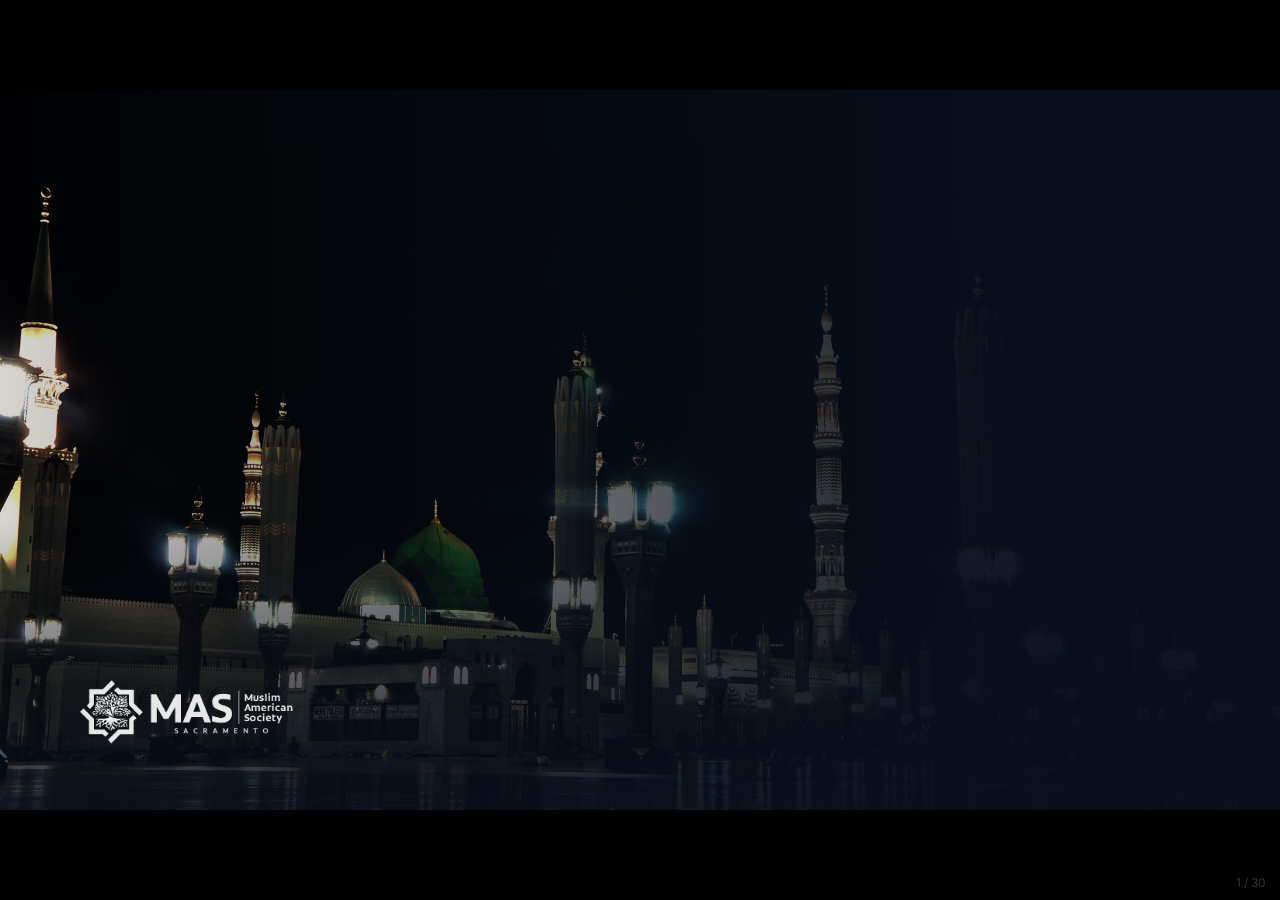
==== p/madinah-to-sacramento/index.html @ a6c40dcb "Presentation site: From Madinah to Sacramento + in-browser editor Co-Authored-By: Claude Opus 5.5 <n" ====
<!doctype html>
<html lang="ar" dir="ltr" data-theme="night">
<head>
<meta charset="utf-8">
<meta name="viewport" content="width=device-width, initial-scale=1">
<title>From Madinah to Sacramento</title>
<style>
@font-face{font-family:'Amiri';src:url('../../fonts/Amiri-Regular.ttf');font-weight:400}
@font-face{font-family:'Amiri';src:url('../../fonts/Amiri-Bold.ttf');font-weight:700}
@font-face{font-family:'Cormorant Garamond';src:url('../../fonts/CormorantGaramond-var.ttf');font-weight:300 700}
@font-face{font-family:'Markazi Text';src:url('../../fonts/MarkaziText-var.ttf');font-weight:400 700}
@font-face{font-family:'Newsreader';src:url('../../fonts/Newsreader-var.ttf');font-weight:200 800}
@font-face{font-family:'Newsreader';src:url('../../fonts/Newsreader-Italic-var.ttf');font-weight:200 800;font-style:italic}
@font-face{font-family:'IBM Plex Sans Arabic';src:url('../../fonts/IBMPlexSansArabic-Light.ttf');font-weight:300}
@font-face{font-family:'IBM Plex Sans Arabic';src:url('../../fonts/IBMPlexSansArabic-Regular.ttf');font-weight:400}
@font-face{font-family:'IBM Plex Sans Arabic';src:url('../../fonts/IBMPlexSansArabic-SemiBold.ttf');font-weight:600 700}
@font-face{font-family:'Manrope';src:url('../../fonts/Manrope-var.ttf');font-weight:200 800}
@font-face{font-family:'Inter';src:url('../../fonts/Inter-var.ttf');font-weight:100 900}


/* ---- themes: night (A) · stone (B) · roots (C). Photo slides keep a dark tone so text stays legible ---- */
:root,[data-theme="night"]{
  --ink:#0B1626; --ink-2:#0F1E33; --ivory:#F2EBDD; --ivory-2:#D9CFBC; --muted:#A99F8E;
  --brass:#C9A86A; --brass-2:#E2C88F; --brass-rgb:201,168,106;
  --f-ar:'Amiri',serif; --f-dis:'Cormorant Garamond',serif; --f-ui:'Inter',sans-serif;
}
[data-theme="stone"]{
  --ink:#F1ECE2; --ink-2:#E7E0D2; --ivory:#1F1D1A; --ivory-2:#3A3732; --muted:#6B665D;
  --brass:#6F7A4C; --brass-2:#4F5935; --brass-rgb:111,122,76;
  --f-ar:'Markazi Text',serif; --f-dis:'Newsreader',serif; --f-ui:'Inter',sans-serif;
}
[data-theme="stone"] .slide.tone-dark{--ivory:#F5F0E6; --ivory-2:#E4DCCB; --muted:#CFC6B4; --brass:#D9C79A; --brass-2:#EADBB4; --brass-rgb:217,199,154}
[data-theme="roots"]{
  --ink:#0C201D; --ink-2:#102925; --ivory:#EEF3EE; --ivory-2:#CFE3D8; --muted:#A9C4B8;
  --brass:#6FD39A; --brass-2:#A7E6C0; --brass-rgb:111,211,154;
  --f-ar:'IBM Plex Sans Arabic',sans-serif; --f-dis:'Manrope',sans-serif; --f-ui:'Manrope',sans-serif;
}
[data-theme="roots"] .h-en,[data-theme="roots"] .big-en,[data-theme="roots"] .word .w-en{text-transform:none;letter-spacing:.02em}
*{box-sizing:border-box;margin:0;padding:0}
html,body{width:100%;height:100%;background:#000;overflow:hidden;cursor:none}
body.cursor{cursor:default}
#stage{position:absolute;left:50%;top:50%;width:1920px;height:1080px;transform-origin:0 0;background:var(--ink);overflow:hidden;color:var(--ivory);font-family:var(--f-ui)}
.slide{color:var(--ivory);position:absolute;inset:0;opacity:0;visibility:hidden;transition:opacity 1.2s var(--ease),visibility 0s linear 1.2s}
.slide.on{opacity:1;visibility:visible;transition:opacity 1.2s var(--ease),visibility 0s}
.ar{direction:rtl;unicode-bidi:isolate;font-family:var(--f-ar)}
.abs{position:absolute}
.f{opacity:0;transform:translateY(16px);transition:opacity 1.1s var(--ease),transform 1.1s var(--ease)}
.f.in{opacity:1;transform:none}
.f.fade{transform:none}

/* type */
.kick{font:500 22px/1 var(--f-ui);letter-spacing:.42em;text-transform:uppercase;color:var(--brass)}
.h-ar{font:700 84px/1.3 var(--f-ar);color:var(--ivory)}
.h-en{font:500 40px/1.25 var(--f-dis);letter-spacing:.14em;text-transform:uppercase;color:var(--ivory-2)}
.big-ar{font:700 108px/1.25 var(--f-ar)}
.big-en{font:500 50px/1.2 var(--f-dis);letter-spacing:.12em;text-transform:uppercase;color:var(--ivory-2)}
.body-ar{font:400 46px/1.55 var(--f-ar);color:var(--ivory)}
.body-en{font:400 30px/1.45 var(--f-ui);color:var(--muted)}
.rule{height:1px;background:linear-gradient(90deg,transparent,var(--brass) 25%,var(--brass) 75%,transparent)}
.verse{font:400 66px/1.75 var(--f-ar);color:var(--brass-2);text-align:center}
.verse .br{color:var(--brass);font-size:.9em}
.vref{font:400 26px/1 var(--f-ar);color:var(--muted);margin-top:18px;text-align:center}
.vtr{font:italic 400 32px/1.4 var(--f-dis);color:var(--ivory-2);text-align:center;margin-top:20px;letter-spacing:.02em}
.center{position:absolute;left:160px;right:160px;top:50%;transform:translateY(-50%);text-align:center}

/* photos */
.ph{position:absolute;inset:0;overflow:hidden}
.ph img{width:100%;height:100%;object-fit:cover;transform:scale(1.0);transition:transform 32s linear}
.slide.on .kb img{transform:scale(1.07)}
.shade-r{position:absolute;inset:0;background:linear-gradient(90deg,rgba(8,15,27,.1) 0%,rgba(8,15,27,.55) 42%,rgba(8,15,27,.95) 75%),linear-gradient(0deg,rgba(8,15,27,.85),rgba(8,15,27,0) 40%)}
.shade-b{position:absolute;inset:0;background:linear-gradient(0deg,rgba(8,15,27,.95) 0%,rgba(8,15,27,.55) 35%,rgba(8,15,27,0) 62%),linear-gradient(180deg,rgba(8,15,27,.7),rgba(8,15,27,0) 22%)}
.shade-all{position:absolute;inset:0;background:rgba(8,15,27,.58)}
.grade{filter:saturate(.8) brightness(.9) sepia(.12)}

/* star ornament */
.star{position:absolute;color:var(--brass);opacity:.07}

/* timeline */
.tl{position:absolute;left:150px;right:150px;top:470px}
.tl .line{position:absolute;left:0;right:0;top:11px;height:2px;background:rgba(var(--brass-rgb),.25)}
.tl .line i{position:absolute;left:0;top:0;bottom:0;width:0;background:var(--brass);transition:width 1.4s var(--ease)}
.tl .cols{display:grid;grid-template-columns:repeat(6,1fr);position:relative}
.tl .c{text-align:center}
.tl .dot{width:24px;height:24px;border-radius:50%;margin:0 auto;background:var(--ink);border:2px solid rgba(var(--brass-rgb),.45);transition:all .9s var(--ease)}
.tl .c.in .dot{background:var(--brass);border-color:var(--brass);box-shadow:0 0 0 8px rgba(var(--brass-rgb),.12)}
.tl .yr{font:500 64px/1 var(--f-dis);color:var(--brass);margin-top:36px}
.tl .t-ar{font:700 34px/1.35 var(--f-ar);margin-top:22px;padding:0 14px}
.tl .t-en{font:400 22px/1.4 var(--f-ui);color:var(--muted);margin-top:10px}

/* cards */
.cards{position:absolute;left:150px;right:150px;top:330px;display:grid;grid-template-columns:repeat(3,1fr);gap:70px}
.card{text-align:center}
.card .por{width:300px;height:360px;margin:0 auto;border:1px solid rgba(var(--brass-rgb),.5);overflow:hidden;position:relative;background:var(--ink-2)}
.card .por img{width:100%;height:100%;object-fit:cover;filter:grayscale(.15) sepia(.1)}
.card .por .mono{position:absolute;inset:0;display:flex;align-items:center;justify-content:center;font:700 120px var(--f-ar);color:rgba(var(--brass-rgb),.35)}
.card .n-ar{font:700 44px/1.3 var(--f-ar);margin-top:34px}
.card .t-ar{font:400 30px/1.4 var(--f-ar);color:var(--brass-2);margin-top:6px}
.card .n-en{font:500 24px/1.3 var(--f-dis);letter-spacing:.14em;text-transform:uppercase;color:var(--ivory-2);margin-top:16px}

/* words row */
.words{position:absolute;left:120px;right:120px;display:flex;justify-content:space-around;align-items:flex-start}
.word{text-align:center}
.word .w-ar{font:700 92px/1.2 var(--f-ar)}
.word .w-en{font:500 34px/1.2 var(--f-dis);letter-spacing:.2em;text-transform:uppercase;color:var(--brass);margin-top:14px}

/* film */
video{position:absolute;inset:0;width:100%;height:100%;background:#000}
.placeholder{position:absolute;inset:0;display:flex;align-items:center;justify-content:center;flex-direction:column;gap:20px;font:400 30px var(--f-ui);color:var(--muted)}

/* chrome */
#black{position:absolute;inset:0;background:#000;opacity:0;pointer-events:none;transition:opacity .6s}
#black.on{opacity:1}
aside.notes{display:none}
#num{position:fixed;right:14px;bottom:10px;font:12px var(--f-ui);color:#333;z-index:9}
</style>
</head>
<body>
<div id="stage">

<svg width="0" height="0" style="position:absolute"><defs>
  <symbol id="star8" viewBox="-100 -100 200 200"><g fill="none" stroke="currentColor" stroke-width="1"><rect x="-62" y="-62" width="124" height="124"/><rect x="-62" y="-62" width="124" height="124" transform="rotate(45)"/><circle r="38"/></g></symbol>
</defs></svg>

<!-- ============ I · THE BEGINNING ============ -->

<section class="slide" data-title="01 · Opening">
  <div class="ph kb"><img class="grade" src="../../media/n_night.jpg" style="object-position:50% 60%"></div>
  <div class="shade-r"></div>
  <div class="abs" style="right:130px;top:250px;width:940px;text-align:right">
    <div class="kick f fade">MAS Sacramento</div>
    <div class="ar h-ar f" style="margin-top:40px;font-size:90px">مِنْ رِحَابِ المَسْجِدِ النَّبَوِيِّ<br>إِلَى قُلُوبِ أَبْنَائِنَا فِي أَمْرِيكَا</div>
    <div class="rule f fade" style="margin:44px 0 36px"></div>
    <div class="h-en f">From the Prophet’s Mosque<br>to the Hearts of Our Children in America</div>
  </div>
  <div class="abs f fade" style="right:130px;bottom:92px;text-align:right">
    <div class="ar" style="font:700 46px/1.3 var(--f-ar)">د. محمد إبراهيم عناني عطية</div>
    <div style="font:500 26px/1.3 var(--f-dis);letter-spacing:.2em;text-transform:uppercase;color:var(--ivory-2);margin-top:6px">Dr. Mohamed Attia</div>
  </div>
  <img class="abs f fade" src="../../media/mas_white.png" style="left:120px;bottom:100px;width:320px;opacity:.9">
  <aside class="notes">يظهر أثناء صعودك إلى المنصة ثم يبقى خلال البسملة والحمد والسلام.
الضغطات: ① العنوان العربي ② السطر الذهبي ③ العنوان الإنجليزي ④ الاسم والشعار.
انتقل إلى الشريحة التالية عند: «عندما فكرت فيما ينبغي أن أقوله لكم اليوم…»</aside>
</section>

<section class="slide" data-title="02 · The question">
  <svg class="star" style="left:50%;top:50%;width:900px;height:900px;margin:-450px 0 0 -450px"><use href="#star8"/></svg>
  <div class="center">
    <div class="kick f fade">Chapter I · The Beginning</div>
    <div class="ar big-ar f" style="margin-top:56px">ما الذي أحمله معي<br>من المدينة المنورة؟</div>
    <div class="big-en f" style="margin-top:46px;font-size:42px">What do I carry from Madinah<br>to this community?</div>
  </div>
  <aside class="notes">المحور الأول: «هل أقف أمامكم وأحدثكم عن شهاداتي؟…» حتى ذكر عنوان الكلمة.
① السؤال بالعربية عند: «ما الذي أريد أن أحمله معي من المدينة المنورة…» ② الإنجليزية.
نهاية الفصل الأول ← المترجم يقرأ الملخص I.</aside>
</section>

<!-- ============ II · THE JOURNEY OF KNOWLEDGE ============ -->

<section class="slide" data-title="03 · A child raised in Madinah">
  <div class="ph kb"><img class="grade" src="../../media/n_dawn.jpg" style="object-position:50% 70%"></div>
  <div class="shade-b"></div>
  <div class="abs" style="left:0;right:0;bottom:120px;text-align:center">
    <div class="kick f fade">Chapter II · The Journey of Knowledge</div>
    <div class="ar h-ar f" style="margin-top:34px">طفلٌ لم يتجاوز ستةَ أشهر… نشأ في المدينة</div>
    <div class="h-en f" style="margin-top:20px">Six months old — and raised in Madinah</div>
    <div class="f" style="margin-top:48px"><div class="ar verse" style="font-size:52px"><span class="br">﴿</span>وَمَا بِكُم مِّن نِّعْمَةٍ فَمِنَ اللَّهِ<span class="br">﴾</span></div><div class="ar vref">[النحل: ٥٣]</div></div>
  </div>
  <aside class="notes">المحور الثاني: «اسمحوا لي أن أبدأ معكم من البداية…»
① العنوان عند: «جئت إلى المدينة المنورة وأنا طفل صغير…» ② الإنجليزية ③ الآية عند: «وصدق الله العظيم».</aside>
</section>

<section class="slide" data-title="04 · Carry it in the heart">
  <div class="center">
    <div class="ar f" style="font:400 52px/1.6 var(--f-ar);color:var(--muted)">لا نريد أن نُخرِّج أطفالًا يحفظون القرآن بألسنتهم فقط…</div>
    <div class="ar big-ar f" style="margin-top:30px;font-size:96px">نريد جيلًا يحمل القرآن في قلبه<br>ويظهر أثرُه في سلوكه</div>
    <div class="rule f fade" style="margin:50px 300px 40px"></div>
    <div class="big-en f" style="font-size:38px">A generation that carries the Qur’an in its heart<br>— and lives it.</div>
  </div>
  <aside class="notes">نهاية المحور الثاني: «القرآن منهج حياة…» ثم الجملة المحورية.
① «نحن لا نريد…» ② «نريد أن نربي جيلًا…» ③④ الإنجليزية.</aside>
</section>

<section class="slide" data-title="05 · Timeline">
  <svg class="star" style="right:-160px;top:-180px;width:640px;height:640px"><use href="#star8"/></svg>
  <div class="abs" style="left:150px;right:150px;top:110px;display:flex;justify-content:space-between;align-items:flex-end">
    <div><div class="kick">The Journey of Knowledge</div><div class="h-en" style="margin-top:26px;font-size:44px;letter-spacing:.1em">A Journey That Began in Madinah</div></div>
    <div class="ar h-ar" style="font-size:80px">رحلةٌ بدأت في المدينة</div>
  </div>
  <div class="tl">
    <div class="line"><i></i></div>
    <div class="cols">
      <div class="c f fade"><div class="dot"></div><div class="yr">6 mo.</div><div class="ar t-ar">النشأة في المدينة</div><div class="t-en">Growing up in Madinah</div></div>
      <div class="c f fade"><div class="dot"></div><div class="yr">2015</div><div class="ar t-ar">الإقراء في المسجد النبوي</div><div class="t-en">Teaching at the Prophet’s Mosque — to this day</div></div>
      <div class="c f fade"><div class="dot"></div><div class="yr">2016</div><div class="ar t-ar">البكالوريوس</div><div class="t-en">B.A., College of the Holy Qur’an</div></div>
      <div class="c f fade"><div class="dot"></div><div class="yr">2018</div><div class="ar t-ar">الماجستير في القراءات</div><div class="t-en">M.A. in the Qira’at</div></div>
      <div class="c f fade"><div class="dot"></div><div class="yr">2021</div><div class="ar t-ar">الدكتوراه في القراءات</div><div class="t-en">Ph.D. in the Qira’at</div></div>
      <div class="c f fade"><div class="dot"></div><div class="yr" style="color:var(--ivory)">Now</div><div class="ar t-ar">ساكرامنتو</div><div class="t-en">A new chapter</div></div>
    </div>
  </div>
  <aside class="notes">المحور الثالث (بدايته): «بعد الانتهاء من المرحلة الثانوية…»
كل ضغطة تضيء محطة: الطفولة ← 2015 ← 2016 ← 2018 ← 2021 ← الآن.
ملاحظة: نص الكلمة يذكر الماجستير 2019، والمعتمد منك 2018 — صحّح عند الإلقاء.</aside>
</section>

<section class="slide" data-title="06 · Islamic University of Madinah">
  <div class="ph kb"><img class="grade" src="../../media/ium_gate.jpg" style="object-position:50% 55%"></div>
  <div class="shade-b"></div>
  <div class="abs" style="left:150px;right:150px;bottom:110px;display:flex;justify-content:space-between;align-items:flex-end">
    <div class="f"><div class="kick">College of the Holy Qur’an</div><div class="h-en" style="margin-top:22px;font-size:46px">The Islamic University<br>of Madinah</div></div>
    <div class="ar f" style="text-align:right"><div class="h-ar" style="font-size:80px">الجامعة الإسلامية<br>بالمدينة المنورة</div><div style="font:400 36px var(--f-ar);color:var(--brass-2);margin-top:10px">كلية القرآن الكريم · قسم القراءات</div></div>
  </div>
  <aside class="notes">المحور الثالث: «وحصلت على درجة البكالوريوس… الماجستير… الدكتوراه».
① الإنجليزية ② العربية.</aside>
</section>

<section class="slide" data-title="07 · The Qira'at — an unbroken chain">
  <div class="abs" style="left:150px;top:120px;width:760px">
    <div class="kick f fade">The Science of Qira’at</div>
    <div class="ar h-ar f" style="margin-top:34px;text-align:right">علمٌ قائمٌ على<br>التلقي والمشافهة والإسناد</div>
    <div class="h-en f" style="margin-top:28px;font-size:36px">Received by hearing.<br>Passed on by reciting.<br>Linked by an unbroken chain.</div>
  </div>
  <div class="abs" style="right:220px;top:120px;width:520px;height:640px">
    <div class="abs f fade" style="left:259px;top:40px;width:2px;height:560px;background:linear-gradient(180deg,var(--brass),rgba(var(--brass-rgb),.15))"></div>
    <div class="abs f fade ar" style="left:0;right:0;top:0;text-align:center;font:700 52px var(--f-ar);color:var(--brass-2)">النبي ﷺ</div>
    <div class="abs f fade" style="left:0;right:0;top:170px;text-align:center"><span class="ar" style="font:400 38px var(--f-ar);background:var(--ink);padding:0 22px">الصحابة · القرّاء · العلماء</span></div>
    <div class="abs f fade" style="left:0;right:0;top:330px;text-align:center"><span class="ar" style="font:400 38px var(--f-ar);background:var(--ink);padding:0 22px">الشيخ ← تلميذه</span></div>
    <div class="abs f fade" style="left:0;right:0;top:490px;text-align:center"><span class="ar" style="font:700 44px var(--f-ar);background:var(--ink);padding:0 22px">… جيلًا بعد جيل</span></div>
  </div>
  <div class="abs f" style="left:150px;right:150px;bottom:90px"><div class="ar verse" style="font-size:54px"><span class="br">﴿</span>إِنَّا نَحْنُ نَزَّلْنَا الذِّكْرَ وَإِنَّا لَهُ لَحَافِظُونَ<span class="br">﴾</span></div><div class="ar vref">[الحجر: ٩]</div><div class="vtr">“Indeed, it is We who sent down the Reminder, and indeed, We will be its guardian.”</div></div>
  <aside class="notes">المحور الثالث: «قد يسأل بعض الحاضرين: ما معنى التخصص في القراءات؟…»
السلسلة تُرسم سطرًا سطرًا مع شرحك: «فالقارئ يتعلم من شيخه، وشيخه تعلم من شيخه…»
الآية عند: «قال الله سبحانه وتعالى: إنا نحن نزلنا الذكر…»
ترجمة الآية إنجليزيًا تقريبية لمعاني القرآن — راجعها.</aside>
</section>

<section class="slide" data-title="08 · My teachers">
  <div class="abs" style="left:150px;right:150px;top:110px;display:flex;justify-content:space-between;align-items:flex-end">
    <div><div class="kick">The Scholars Who Shaped My Journey</div><div class="h-en" style="margin-top:26px;font-size:42px">My Teachers</div></div>
    <div class="ar h-ar" style="font-size:80px">مشايخي</div>
  </div>
  <div class="cards">
    <div class="card f"><div class="por"><div class="mono ar">إ</div><img src="../../media/sheikh_akhdar.jpg" onerror="this.remove()"></div><div class="ar n-ar">الشيخ إبراهيم الأخضر</div><div class="ar t-ar">شيخ قرّاء المدينة المنورة</div><div class="n-en">Sheikh Ibrahim Al-Akhdar</div></div>
    <div class="card f"><div class="por"><div class="mono ar">ك</div><img src="../../media/sheikh_rajih.jpg" onerror="this.remove()"></div><div class="ar n-ar">الشيخ محمد كُرَيِّم راجح</div><div class="ar t-ar">شيخ قرّاء الشام</div><div class="n-en">Sheikh Muhammad Kuraim Rajih</div></div>
    <div class="card f"><div class="por"><div class="mono ar">إ</div><img src="../../media/sheikh_fikri.jpg" onerror="this.remove()"></div><div class="ar n-ar">الشيخ إيهاب فكري</div><div class="ar t-ar">المقرئ بالقراءات العشر بالمسجد النبوي</div><div class="n-en">Sheikh Ihab Fikri</div></div>
  </div>
  <aside class="notes">المحور الرابع: «من أعظم النعم… أن يرزقه مشايخ…»
① الشيخ إبراهيم الأخضر (توقف قليلًا عند اسمه) ② الشيخ محمد كريّم راجح ③ الشيخ إيهاب فكري.
تنبيه: نص الكلمة يقول «الشيخ محمد كريب، والشيخ ياسر فكري» — الصواب: محمد كريّم راجح، وإيهاب فكري.</aside>
</section>

<section class="slide" data-title="09 · Knowledge and mercy">
  <div class="abs" style="left:0;right:0;top:300px;display:flex;justify-content:center;align-items:center;gap:120px">
    <div class="word f"><div class="ar w-ar" style="font-size:120px">إتقانُ العلم</div><div class="w-en">Mastery</div></div>
    <div class="f fade" style="width:1px;height:260px;background:var(--brass)"></div>
    <div class="word f"><div class="ar w-ar" style="font-size:120px">وحُسنُ التعامل</div><div class="w-en">Mercy</div></div>
  </div>
  <div class="abs f" style="left:0;right:0;bottom:170px;text-align:center"><div class="ar body-ar" style="color:var(--muted)">العلم دون رحمة قد يتحول إلى قسوة… والرحمة دون علم لا تؤدي للطالب حقه</div><div class="body-en" style="margin-top:14px;font-family:var(--f-dis);font-size:34px;font-style:italic">Knowledge without mercy can turn into harshness; mercy without knowledge falls short.</div></div>
  <aside class="notes">نهاية المحور الرابع: «معلم القرآن يحتاج إلى أمرين…»
① إتقان العلم ② الخط ③ حسن التعامل ④ الجملة الختامية.
نهاية الفصل الثاني ← المترجم يقرأ الملخص II.</aside>
</section>

<!-- ============ III · AT THE PROPHET'S MOSQUE ============ -->

<section class="slide" data-title="10 · From every corner of the world">
  <div class="ph kb"><img class="grade" src="../../media/n_interior.jpg" style="object-position:50% 50%"></div>
  <div class="shade-all" style="background:rgba(8,15,27,.68)"></div>
  <div class="center">
    <div class="kick f fade">Chapter III · At the Prophet’s Mosque</div>
    <div class="ar h-ar f" style="margin-top:40px;font-size:96px">تخيّلوا معي هذا المشهد</div>
    <div class="f" style="margin-top:60px;display:flex;justify-content:center;gap:70px;font:500 46px var(--f-dis);letter-spacing:.22em;text-transform:uppercase;color:var(--brass-2)"><span>Asia</span><span>Africa</span><span>Europe</span><span>America</span></div>
    <div class="ar f" style="margin-top:48px;font:400 46px/1.5 var(--f-ar);color:var(--ivory)">تختلف ألوانهم ولغاتهم… ويجتمعون على محبة القرآن</div>
  </div>
  <aside class="notes">المحور الخامس: «تخيلوا معي هذا المشهد…» (تحدث ببطء)
① العنوان ② القارات عند «من آسيا، ومن إفريقيا…» ③ «لكنهم يجتمعون على شيء واحد…»</aside>
</section>

<section class="slide" data-title="11 · A trust, an honor">
  <div class="ph kb"><img src="../../media/own_halaqa.jpg" style="object-position:40% 45%;filter:saturate(.85) brightness(.88)"></div>
  <div class="shade-b"></div>
  <div class="abs f fade" style="left:0;right:0;top:0;height:220px;background:linear-gradient(180deg,rgba(8,15,27,.8),rgba(8,15,27,0))"></div>
  <div class="abs kick f fade" style="left:120px;top:84px">Al-Masjid an-Nabawi · Since 2015</div>
  <div class="abs" style="left:0;right:0;bottom:90px;text-align:center">
    <div class="ar f" style="font:700 96px/1.2 var(--f-ar)">أمانة… وشرف… ومسؤولية</div>
    <div class="f" style="font:500 38px/1.3 var(--f-dis);letter-spacing:.18em;text-transform:uppercase;color:var(--brass-2);margin-top:20px">A Trust. An Honor. A Lifelong Responsibility.</div>
  </div>
  <aside class="notes">المحور الخامس: «في هذه البيئة المباركة، منّ الله عليّ بأن أكون من معلمي القرآن الكريم في المسجد النبوي…»
الصورة: من حلقتك في المسجد النبوي (حسابك على إنستغرام). اترك الصورة تتحدث ثوانيَ قبل الضغط.</aside>
</section>

<section class="slide" data-title="12 · The Qur'an unites">
  <div class="abs f fade" style="left:0;top:0;width:960px;height:1080px;overflow:hidden"><img src="../../media/own_ijazah_a.jpg" style="width:100%;height:100%;object-fit:cover;object-position:50% 35%;filter:saturate(.85)"></div>
  <div class="abs f fade" style="left:960px;top:0;width:960px;height:1080px;overflow:hidden"><img src="../../media/own_ijazah_b.jpg" style="width:100%;height:100%;object-fit:cover;object-position:50% 30%;filter:saturate(.85)"></div>
  <div class="abs" style="left:0;right:0;bottom:0;height:470px;background:linear-gradient(0deg,rgba(8,15,27,.97),rgba(8,15,27,0))"></div>
  <div class="abs" style="left:0;right:0;bottom:90px;text-align:center">
    <div class="ar f" style="font:700 80px/1.3 var(--f-ar)">القرآن يجمع الناس قبل أن تجمعهم اللغات</div>
    <div class="f" style="font:500 36px/1.3 var(--f-dis);letter-spacing:.14em;text-transform:uppercase;color:var(--ivory-2);margin-top:18px">The Qur’an brings people together before languages do</div>
  </div>
  <aside class="notes">المحور الخامس: «وهنا تعلمت درسًا عظيمًا…»
⚠️ يظهر في الصورتين طالبان — يلزم التأكد من موافقتهما على العرض العام.</aside>
</section>

<section class="slide" data-title="13 · Learn it and teach it">
  <canvas class="abs" id="ripple" width="1920" height="1080" style="inset:0"></canvas>
  <div class="center" style="top:46%">
    <div class="ar f" style="font:700 100px/1.4 var(--f-ar);color:var(--brass-2)">«خَيْرُكُمْ مَنْ تَعَلَّمَ الْقُرْآنَ وَعَلَّمَهُ»</div>
    <div class="ar f" style="font:400 30px var(--f-ar);color:var(--muted);margin-top:8px">رواه البخاري</div>
    <div class="f" style="font:italic 400 40px/1.4 var(--f-dis);color:var(--ivory-2);margin-top:34px">“The best of you are those who learn the Qur’an and teach it.”</div>
    <div class="ar f" style="margin-top:60px;font:400 44px/1.5 var(--f-ar)">طالبٌ واحد اليوم… معلّمٌ لعشرة غدًا… وأثرٌ يمتد إلى من لم تَرَهم</div>
  </div>
  <aside class="notes">المحور الخامس: «فأنت قد تعلم طالبًا واحدًا اليوم…» ثم الحديث.
الدوائر الضوئية في الخلفية تتسع تدريجيًا (نقطة ← عشرة ← مئة).
① الحديث ② المصدر ③ الترجمة ④ الجملة.
نهاية الفصل الثالث ← المترجم يقرأ الملخص III (أو يُختصر لأن الفيلم يليه).</aside>
</section>

<!-- ============ IV · A LEGACY BEYOND BORDERS ============ -->

<section class="slide" data-title="14 · One teacher">
  <div class="ph kb"><img class="grade" src="../../media/n_umbrellas.jpg" style="object-position:50% 50%"></div>
  <div class="shade-all" style="background:rgba(8,15,27,.62)"></div>
  <div class="center">
    <div class="kick f fade">Chapter IV · A Legacy Beyond Borders</div>
    <div class="ar h-ar f" style="margin-top:46px;font-size:96px">معلّمٌ واحد. رحلاتٌ كثيرة. قرآنٌ واحد.</div>
    <div class="big-en f" style="margin-top:34px">One Teacher. Many Journeys. One Qur’an.</div>
  </div>
  <aside class="notes">المحور الخامس: «وكان من أجمل ثمار هذه الرحلة أن تتلمذ على يدي طلاب من بلدان مختلفة…»
قل جملة تمهيدية قصيرة ثم اضغط لتشغيل الفيلم (≈ 5 دقائق). لا تتحدث أثناء الفيلم.</aside>
</section>

<section class="slide" data-title="15 · Film" data-video="../../media/film_web.mp4">
  <div class="placeholder"><div class="kick">Film</div><div>From Madinah to the World — in production</div></div>
  <aside class="notes">الفيلم يبدأ تلقائيًا عند الدخول. إن لم يعمل: افتح الملف film.mp4 من مجلد media مباشرة (نسخة احتياطية).
بعد انتهائه اضغط للمتابعة.</aside>
</section>

<section class="slide" data-title="16 · Across continents">
  <img class="abs" src="../../media/globe_all.png" style="inset:0;width:1920px;height:1080px">
  <div class="abs" style="left:130px;top:320px;width:600px">
    <div class="ar f" style="font:700 84px/1.3 var(--f-ar);text-align:right">القرآن يجمع القلوب<br>عبر القارات</div>
    <div class="rule f fade" style="margin:40px 0"></div>
    <div class="f" style="font:500 42px/1.25 var(--f-dis);letter-spacing:.12em;text-transform:uppercase">The Qur’an Connects Hearts Across Continents</div>
  </div>
  <aside class="notes">لحظة صمت قصيرة بعد الفيلم. ثم انتقل إلى المحور السادس: «إذا سألتموني اليوم: ما أعظم ما خرجت به…»</aside>
</section>

<!-- ============ V · MORE THAN MEMORIZATION ============ -->

<section class="slide" data-title="17 · Two paths">
  <div class="abs" style="left:0;right:0;top:110px;text-align:center">
    <div class="kick f fade">Chapter V · More Than Memorization</div>
    <div class="ar h-ar f" style="margin-top:30px;font-size:72px">طفلٌ في السابعة… وأول يومٍ في الحلقة</div>
  </div>
  <div class="abs" style="left:150px;right:150px;top:420px;display:grid;grid-template-columns:1fr 1px 1fr;gap:80px;text-align:center">
    <div class="f"><div class="ar" style="font:400 44px/1.5 var(--f-ar);color:var(--muted)">غضبٌ وإحراج</div><div class="ar" style="font:700 54px/1.4 var(--f-ar);margin-top:20px">يخاف من الخطأ… ومن الحلقة</div><div style="font:400 26px var(--f-ui);color:var(--muted);margin-top:14px">He leaves afraid of making mistakes</div></div>
    <div class="f fade" style="background:var(--brass)"></div>
    <div class="f"><div class="ar" style="font:400 44px/1.5 var(--f-ar);color:var(--brass-2)">«أحسنت يا بني… لنحاول معًا»</div><div class="ar" style="font:700 54px/1.4 var(--f-ar);margin-top:20px">يحب أن يعود غدًا</div><div style="font:400 26px var(--f-ui);color:var(--ivory-2);margin-top:14px">He can’t wait to come back tomorrow</div></div>
  </div>
  <div class="abs f" style="left:150px;right:150px;bottom:80px"><div class="ar verse" style="font-size:50px"><span class="br">﴿</span>فَبِمَا رَحْمَةٍ مِّنَ اللَّهِ لِنتَ لَهُمْ وَلَوْ كُنتَ فَظًّا غَلِيظَ الْقَلْبِ لَانفَضُّوا مِنْ حَوْلِكَ<span class="br">﴾</span></div><div class="ar vref">[آل عمران: ١٥٩]</div></div>
  <aside class="notes">المحور السادس: «دعوني أضرب لكم مثالًا. تخيلوا طفلًا عمره سبع سنوات…»
① العنوان ② الطريق الأول ③ الخط ④ الطريق الثاني ⑤ الآية عند «وهنا أتذكر قول الله…».</aside>
</section>

<section class="slide" data-title="18 · Memorize, recite, understand, live">
  <div class="abs" style="left:0;right:0;top:150px;text-align:center"><div class="ar f" style="font:400 50px var(--f-ar);color:var(--muted)">نحفظ القرآن، ونفهم القرآن، ونعيش مع القرآن</div></div>
  <div class="words" style="top:400px">
    <div class="word f"><div class="ar w-ar">نحفظ</div><div class="w-en">Memorize</div></div>
    <div class="word f"><div class="ar w-ar">نتلو بإتقان</div><div class="w-en">Recite</div></div>
    <div class="word f"><div class="ar w-ar">نفهم</div><div class="w-en">Understand</div></div>
    <div class="word f"><div class="ar w-ar">نعمل به</div><div class="w-en">Live by It</div></div>
  </div>
  <aside class="notes">المحور السابع: «إذا حفظ ابنك سورة كاملة، هل انتهت مهمتنا؟…» حتى «ولذلك أريد أن يكون شعارنا…»
الكلمات الأربع تظهر واحدة واحدة.</aside>
</section>

<section class="slide" data-title="19 · In a child's daily life">
  <div class="abs" style="left:0;right:0;top:130px;text-align:center">
    <div class="kick f fade">The Qur’an in a Child’s Daily Life</div>
    <div class="ar f" style="margin-top:44px;font:400 110px/1.5 var(--f-ar);color:var(--brass-2)"><span style="color:var(--brass);font-size:.85em">﴿</span>وَقُولُوا لِلنَّاسِ حُسْنًا<span style="color:var(--brass);font-size:.85em">﴾</span></div>
    <div class="ar vref f fade">[البقرة: ٨٣]</div>
    <div class="f" style="font:italic 400 40px var(--f-dis);color:var(--ivory-2);margin-top:20px">“And speak to people kindly.”</div>
  </div>
  <div class="abs" style="left:200px;right:200px;bottom:120px;display:grid;grid-template-columns:repeat(3,1fr);gap:60px;text-align:center">
    <div class="f"><div class="ar" style="font:700 44px var(--f-ar)">في المدرسة؟</div><div style="font:400 26px var(--f-ui);color:var(--muted);margin-top:10px">With a classmate</div></div>
    <div class="f"><div class="ar" style="font:700 44px var(--f-ar)">مع أمي وأبي؟</div><div style="font:400 26px var(--f-ui);color:var(--muted);margin-top:10px">With my parents</div></div>
    <div class="f"><div class="ar" style="font:700 44px var(--f-ar)">مع أخي الصغير؟</div><div style="font:400 26px var(--f-ui);color:var(--muted);margin-top:10px">With my little brother</div></div>
  </div>
  <aside class="notes">المحور السابع: «دعوني أضرب لكم مثالًا بسيطًا. عندما يحفظ الطفل قول الله…»
الأسئلة الثلاثة تظهر مع أسئلتك: «كيف تطبق هذه الآية في المدرسة؟…»</aside>
</section>

<section class="slide" data-title="20 · Teaching the Qur'an in America">
  <div class="abs" style="left:150px;right:150px;top:100px;display:flex;justify-content:space-between;align-items:flex-end">
    <div><div class="kick">Teaching the Qur’an in America</div><div class="h-en" style="margin-top:24px;font-size:40px">Authentic Knowledge · Flexible Teaching</div></div>
    <div class="ar h-ar" style="font-size:70px">الأصالة في العلم<br>والمرونة في التعليم</div>
  </div>
  <div class="abs" style="left:150px;right:150px;top:450px;display:grid;grid-template-columns:repeat(4,1fr);gap:40px">
    <div class="f" style="border-top:1px solid var(--brass);padding-top:30px"><div class="ar" style="font:700 44px/1.35 var(--f-ar);text-align:right">التلقي الأصيل</div><div style="font:500 26px/1.35 var(--f-ui);color:var(--ivory-2);margin-top:14px">Authentic Qur’anic transmission</div></div>
    <div class="f" style="border-top:1px solid var(--brass);padding-top:30px"><div class="ar" style="font:700 44px/1.35 var(--f-ar);text-align:right">وسائل حديثة</div><div style="font:500 26px/1.35 var(--f-ui);color:var(--ivory-2);margin-top:14px">Modern teaching methods</div></div>
    <div class="f" style="border-top:1px solid var(--brass);padding-top:30px"><div class="ar" style="font:700 44px/1.35 var(--f-ar);text-align:right">تعليم بلغتين</div><div style="font:500 26px/1.35 var(--f-ui);color:var(--ivory-2);margin-top:14px">Bilingual learning</div></div>
    <div class="f" style="border-top:1px solid var(--brass);padding-top:30px"><div class="ar" style="font:700 44px/1.35 var(--f-ar);text-align:right">متابعة كل طالب</div><div style="font:500 26px/1.35 var(--f-ui);color:var(--ivory-2);margin-top:14px">Personal progress for every student</div></div>
  </div>
  <div class="abs f" style="left:150px;right:150px;bottom:90px;display:flex;justify-content:space-between;font:italic 400 36px var(--f-dis);color:var(--brass-2)">
    <span>“Listen carefully, and repeat after me.”</span><span>“Good try! Let’s practice together.”</span><span>“Excellent!”</span>
  </div>
  <aside class="notes">المحور الثامن: «لقد انتقلت إلى الولايات المتحدة…» ثم «الأصالة في العلم، والمرونة في التعليم».
الأعمدة الأربعة تظهر مع الشرح، ثم العبارات الإنجليزية عند: «دعوني أعطيكم مثالًا عمليًا باللغة الإنجليزية» — انطقها بنفسك.</aside>
</section>

<section class="slide" data-title="21 · Surah Al-'Asr">
  <div class="abs" style="left:0;right:0;top:120px;text-align:center">
    <div class="kick f fade">Surah Al-‘Asr · A Moment Together</div>
    <div class="ar f" style="margin-top:46px;font:400 70px/1.9 var(--f-ar);color:var(--brass-2)"><span style="color:var(--brass)">﴿</span>وَالْعَصْرِ <span style="font-size:.6em;color:var(--brass)">۝١</span> إِنَّ الْإِنسَانَ لَفِي خُسْرٍ <span style="font-size:.6em;color:var(--brass)">۝٢</span><br>إِلَّا الَّذِينَ آمَنُوا وَعَمِلُوا الصَّالِحَاتِ وَتَوَاصَوْا بِالْحَقِّ وَتَوَاصَوْا بِالصَّبْرِ <span style="font-size:.6em;color:var(--brass)">۝٣</span><span style="color:var(--brass)">﴾</span></div>
    <div class="ar vref f fade">[العصر: ١–٣]</div>
  </div>
  <div class="words" style="top:700px">
    <div class="word f"><div class="ar w-ar" style="font-size:64px">الإيمان</div><div class="w-en" style="font-size:26px">Faith</div></div>
    <div class="word f"><div class="ar w-ar" style="font-size:64px">العمل الصالح</div><div class="w-en" style="font-size:26px">Good Deeds</div></div>
    <div class="word f"><div class="ar w-ar" style="font-size:64px">التواصي بالحق</div><div class="w-en" style="font-size:26px">Truth</div></div>
    <div class="word f"><div class="ar w-ar" style="font-size:64px">التواصي بالصبر</div><div class="w-en" style="font-size:26px">Patience</div></div>
  </div>
  <aside class="notes">المحور التاسع (تفاعلي): «من من أبنائنا يستطيع أن يقرأ سورة العصر؟» — اترك الطفل يقرأ والشاشة على العنوان فقط، ثم اضغط لإظهار السورة بعد قراءته.
بعدها القيم الأربع واحدة واحدة.
نهاية الفصل الخامس ← المترجم يقرأ الملخص V.</aside>
</section>

<!-- ============ VI · OUR VISION ============ -->

<section class="slide" data-title="22 · A journey for every student">
  <div class="abs" style="left:150px;right:150px;top:100px;display:flex;justify-content:space-between;align-items:flex-end">
    <div><div class="kick">Chapter VI · Our Vision</div><div class="h-en" style="margin-top:24px;font-size:42px">A Qur’anic Journey for Every Student</div></div>
    <div class="ar h-ar" style="font-size:72px;white-space:nowrap">رحلة قرآنية لكل طالب</div>
  </div>
  <div class="tl" style="top:430px">
    <div class="line"><i></i></div>
    <div class="cols" style="grid-template-columns:repeat(4,1fr)">
      <div class="c f fade"><div class="dot"></div><div class="ar t-ar" style="margin-top:40px;font-size:46px">التأسيس</div><div class="t-en" style="font-size:26px">Foundations — letters &amp; correct reading</div></div>
      <div class="c f fade"><div class="dot"></div><div class="ar t-ar" style="margin-top:40px;font-size:46px">الحفظ والمراجعة</div><div class="t-en" style="font-size:26px">Memorization, review &amp; tajweed</div></div>
      <div class="c f fade"><div class="dot"></div><div class="ar t-ar" style="margin-top:40px;font-size:46px">الإتقان</div><div class="t-en" style="font-size:26px">Mastery &amp; refinement</div></div>
      <div class="c f fade"><div class="dot"></div><div class="ar t-ar" style="margin-top:40px;font-size:46px">القراءات والإجازة</div><div class="t-en" style="font-size:26px">Qira’at &amp; ijazah, for those ready</div></div>
    </div>
  </div>
  <div class="abs f" style="left:0;right:0;bottom:110px;text-align:center"><div class="ar" style="font:700 52px var(--f-ar)">ولا تخجل أبدًا أن تبدأ في أي عمر</div><div style="font:italic 400 34px var(--f-dis);color:var(--ivory-2);margin-top:10px">Adults are welcome — it is never too late to begin.</div></div>
  <aside class="notes">المحور العاشر: «ما الذي نريد أن نبنيه معًا في مسجد MAS؟… أريد أن نبني برنامجًا قرآنيًا متدرجًا…»
المستويات تظهر واحدة واحدة. ثم الكبار عند: «ولا أريد أن ننسى الكبار…»
تنبيه: معروضة كرؤية مقترحة، لا كوعود تشغيلية.</aside>
</section>

<section class="slide" data-title="23 · Tomorrow's teachers">
  <svg class="star" style="left:50%;top:50%;width:900px;height:900px;margin:-450px 0 0 -450px"><use href="#star8"/></svg>
  <div class="center">
    <div class="ar f" style="font:400 50px/1.6 var(--f-ar);color:var(--muted)">حلمي ألّا نكتفي بأن نقول: لدينا حلقة قرآن ناجحة…</div>
    <div class="ar big-ar f" style="margin-top:30px;font-size:88px">بل حلقةٌ أخرجت معلّمين وحفّاظًا<br>يخدمون القرآن في أمريكا وخارجها</div>
    <div class="big-en f" style="margin-top:44px;font-size:38px">Preparing Tomorrow’s Qur’an Teachers</div>
  </div>
  <aside class="notes">نهاية المحور العاشر: «وأطمح كذلك إلى إعداد الطلاب المتميزين…» ثم «حلمي أن يأتي يوم…»</aside>
</section>

<section class="slide" data-title="24 · Parents as partners">
  <div class="abs" style="left:150px;right:150px;top:100px;display:flex;justify-content:space-between;align-items:flex-end">
    <div><div class="kick">To Every Father and Mother</div><div class="h-en" style="margin-top:24px;font-size:42px">Parents as Partners</div></div>
    <div class="ar h-ar" style="font-size:72px;white-space:nowrap">الآباء والأمهات شركاء</div>
  </div>
  <div class="abs" style="left:150px;right:150px;top:400px;display:grid;grid-template-columns:repeat(4,1fr);gap:40px;text-align:center">
    <div class="f"><div style="font:500 110px/1 var(--f-dis);color:var(--brass)">10</div><div class="ar" style="font:700 38px/1.4 var(--f-ar);margin-top:14px">دقائق يوميًا في البيت</div><div style="font:400 24px var(--f-ui);color:var(--muted);margin-top:8px">minutes a day at home</div></div>
    <div class="f"><div class="ar" style="font:700 64px/1.65 var(--f-ar);color:var(--brass)">استمعوا</div><div class="ar" style="font:700 38px/1.4 var(--f-ar);margin-top:14px">إلى ما حفظوه</div><div style="font:400 24px var(--f-ui);color:var(--muted);margin-top:8px">Listen to them recite</div></div>
    <div class="f"><div class="ar" style="font:700 64px/1.65 var(--f-ar);color:var(--brass)">شجّعوا</div><div class="ar" style="font:700 38px/1.4 var(--f-ar);margin-top:14px">الجهد قبل الدرجة</div><div style="font:400 24px var(--f-ui);color:var(--muted);margin-top:8px">Praise effort, not only scores</div></div>
    <div class="f"><div class="ar" style="font:700 64px/1.65 var(--f-ar);color:var(--brass)">لا تقارنوا</div><div class="ar" style="font:700 38px/1.4 var(--f-ar);margin-top:14px">لكل طفل قدرته</div><div style="font:400 24px var(--f-ui);color:var(--muted);margin-top:8px">Every child at their own pace</div></div>
  </div>
  <div class="abs f" style="left:150px;right:150px;bottom:90px"><div class="ar verse" style="font-size:52px"><span class="br">﴿</span>إِنَّ هَـٰذَا الْقُرْآنَ يَهْدِي لِلَّتِي هِيَ أَقْوَمُ<span class="br">﴾</span></div><div class="ar vref">[الإسراء: ٩]</div></div>
  <aside class="notes">المحور الحادي عشر: «اسمحوا لي الآن أن أوجه رسالة خاصة إلى كل أب وأم…»
الآية عند: «والله سبحانه وتعالى يقول…» — ثم البطاقات الأربع عند «لكنني أحتاج إلى تعاونكم…».
(ترتيب الضغطات: البطاقات ثم الآية؛ إن أردت الآية أولًا فاضغط حتى تظهر وتحدث فوق البطاقات.)</aside>
</section>

<section class="slide" data-title="25 · To our children">
  <div class="abs" style="left:0;right:0;top:110px;text-align:center">
    <div class="kick f fade">To Our Sons and Daughters</div>
    <div class="ar h-ar f" style="margin-top:30px;font-size:80px">أبنائي وبناتي… ثلاثة أشياء</div>
  </div>
  <div class="words" style="top:400px">
    <div class="word f"><div class="ar w-ar" style="font-size:82px">أحبّوا القرآن</div><div class="w-en">Love it</div></div>
    <div class="word f"><div class="ar w-ar" style="font-size:82px">اجتهدوا فيه</div><div class="w-en">Work at it</div></div>
    <div class="word f"><div class="ar w-ar" style="font-size:82px">لا تستسلموا</div><div class="w-en">Never give up</div></div>
  </div>
  <div class="abs f" style="left:160px;right:160px;bottom:90px;text-align:center"><div class="ar" style="font:400 44px/1.6 var(--f-ar);color:var(--brass-2)">«الْمَاهِرُ بِالْقُرْآنِ مَعَ السَّفَرَةِ الْكِرَامِ الْبَرَرَةِ، وَالَّذِي يَقْرَأُ الْقُرْآنَ وَيَتَتَعْتَعُ فِيهِ وَهُوَ عَلَيْهِ شَاقٌّ لَهُ أَجْرَانِ»</div><div class="ar vref">متفق عليه</div><div class="vtr" style="font-size:30px">The one who struggles with the Qur’an receives a double reward.</div></div>
  <aside class="notes">المحور الثاني عشر: «والآن أريد أن أتحدث إلى أبنائي وبناتي…» (انظر إليهم وابتسم)
① ② ③ الأشياء الثلاثة ④ الحديث.
تنبيه علمي: اللفظ بـ«له أجران» لمسلم؛ ولفظ البخاري مختلف — قد تفضّل «رواه مسلم» أو «متفق عليه بنحوه». القرار لك.</aside>
</section>

<section class="slide" data-title="26 · The values we carry">
  <div class="ph"><img src="../../media/n_dome.jpg" style="object-position:50% 40%;filter:saturate(.7) brightness(.55)"></div>
  <div class="shade-all" style="background:rgba(8,15,27,.66)"></div>
  <div class="abs" style="left:0;right:0;top:120px;text-align:center">
    <div class="kick f fade">From Madinah to the World</div>
    <div class="ar h-ar f" style="margin-top:30px;font-size:72px">لا نصنع نسخةً شكلية… بل ننقل القيم</div>
  </div>
  <div class="abs" style="left:140px;right:140px;top:470px;display:grid;grid-template-columns:repeat(7,1fr);gap:16px;text-align:center">
    <div class="f"><div class="ar" style="font:700 46px/1.3 var(--f-ar)">تعظيم القرآن</div><div style="font:500 22px var(--f-ui);color:var(--brass);margin-top:12px;letter-spacing:.12em">REVERENCE</div></div>
    <div class="f"><div class="ar" style="font:700 46px/1.3 var(--f-ar)">الإتقان</div><div style="font:500 22px var(--f-ui);color:var(--brass);margin-top:12px;letter-spacing:.12em">MASTERY</div></div>
    <div class="f"><div class="ar" style="font:700 46px/1.3 var(--f-ar)">الاحترام</div><div style="font:500 22px var(--f-ui);color:var(--brass);margin-top:12px;letter-spacing:.12em">RESPECT</div></div>
    <div class="f"><div class="ar" style="font:700 46px/1.3 var(--f-ar)">الرحمة</div><div style="font:500 22px var(--f-ui);color:var(--brass);margin-top:12px;letter-spacing:.12em">MERCY</div></div>
    <div class="f"><div class="ar" style="font:700 46px/1.3 var(--f-ar)">الصبر</div><div style="font:500 22px var(--f-ui);color:var(--brass);margin-top:12px;letter-spacing:.12em">PATIENCE</div></div>
    <div class="f"><div class="ar" style="font:700 46px/1.3 var(--f-ar)">المداومة</div><div style="font:500 22px var(--f-ui);color:var(--brass);margin-top:12px;letter-spacing:.12em">CONSISTENCY</div></div>
    <div class="f"><div class="ar" style="font:700 46px/1.3 var(--f-ar)">الفرح بالتقدم</div><div style="font:500 22px var(--f-ui);color:var(--brass);margin-top:12px;letter-spacing:.12em">JOY</div></div>
  </div>
  <aside class="notes">المحور الثالث عشر: «أريد أن أعود معكم إلى المدينة المنورة مرة أخرى…» حتى «ليس هدفي أن نصنع نسخة شكلية… ولكنني أتمنى أن ننقل إلى هنا القيم…»
القيم السبع تظهر واحدة واحدة مع ذكرك لها.</aside>
</section>

<section class="slide" data-title="27 · A covenant between us">
  <div class="abs" style="left:0;right:0;top:120px;text-align:center">
    <div class="kick f fade">A Covenant Between Us</div>
    <div class="ar h-ar f" style="margin-top:30px;font-size:84px">عهدٌ بيننا</div>
  </div>
  <div class="abs" style="left:240px;right:240px;top:420px;display:grid;grid-template-columns:repeat(4,1fr);gap:40px;text-align:center">
    <div class="f"><div style="width:220px;height:220px;border-radius:50%;border:1px solid var(--brass);margin:0 auto;display:flex;align-items:center;justify-content:center" class="ar"><span style="font:700 50px var(--f-ar)">الأسرة</span></div><div style="font:500 26px var(--f-dis);letter-spacing:.2em;color:var(--ivory-2);margin-top:20px">FAMILY</div></div>
    <div class="f"><div style="width:220px;height:220px;border-radius:50%;border:1px solid var(--brass);margin:0 auto;display:flex;align-items:center;justify-content:center" class="ar"><span style="font:700 50px var(--f-ar)">المعلّم</span></div><div style="font:500 26px var(--f-dis);letter-spacing:.2em;color:var(--ivory-2);margin-top:20px">TEACHER</div></div>
    <div class="f"><div style="width:220px;height:220px;border-radius:50%;border:1px solid var(--brass);margin:0 auto;display:flex;align-items:center;justify-content:center" class="ar"><span style="font:700 50px var(--f-ar)">المسجد</span></div><div style="font:500 26px var(--f-dis);letter-spacing:.2em;color:var(--ivory-2);margin-top:20px">MASJID</div></div>
    <div class="f"><div style="width:220px;height:220px;border-radius:50%;border:1px solid var(--brass);margin:0 auto;display:flex;align-items:center;justify-content:center" class="ar"><span style="font:700 50px var(--f-ar)">المجتمع</span></div><div style="font:500 26px var(--f-dis);letter-spacing:.2em;color:var(--ivory-2);margin-top:20px">COMMUNITY</div></div>
  </div>
  <div class="abs f" style="left:0;right:0;bottom:120px;text-align:center"><div class="ar" style="font:400 46px var(--f-ar);color:var(--brass-2)">نجاحٌ لا يُنسب إلى شخص واحد</div><div style="font:italic 400 32px var(--f-dis);color:var(--ivory-2);margin-top:10px">A success that belongs to all of us.</div></div>
  <aside class="notes">المحور الرابع عشر: «لا أحب أن أنهي لقائي الأول بكم دون أن أتحدث عن المسؤولية…»
الدوائر الأربع عند: «إنه نجاح الأسرة. والمعلم. والمسجد. والمجتمع كله.»
نهاية الفصل السادس ← المترجم يقرأ الملخص VI.</aside>
</section>

<!-- ============ VII · CLOSING ============ -->

<section class="slide" data-title="28 · The walls of the Prophet's Mosque">
  <div class="ph kb"><img class="grade" src="../../media/n_night.jpg" style="object-position:50% 60%"></div>
  <div class="ph f fade" style="transition-duration:4s"><img src="../../media/mas_photo.jpg" onerror="this.parentNode.remove()" style="object-position:50% 50%;filter:saturate(.85) brightness(.75)"></div>
  <div class="shade-all" style="background:rgba(8,15,27,.72)"></div>
  <div class="center">
    <div class="ar f" style="font:700 66px/1.6 var(--f-ar)">لا نستطيع أن ننقل جدران المسجد النبوي إلى هنا…</div>
    <div class="ar f" style="font:700 66px/1.6 var(--f-ar);color:var(--brass-2);margin-top:10px">ولكننا نستطيع بإذن الله أن ننقل<br>بعضًا من قيم التعليم القرآني التي تعلّمناها في رحابه</div>
    <div class="rule f fade" style="margin:56px 320px 44px"></div>
    <div class="f" style="font:500 34px/1.55 var(--f-dis);letter-spacing:.1em;text-transform:uppercase;color:var(--ivory-2)">We cannot bring the walls of the Prophet’s Mosque to America —<br>but we can carry forward the values of Qur’anic education<br>we learned within its walls.</div>
  </div>
  <aside class="notes">المحور الخامس عشر — اخفض صوتك وتحدث ببطء: «عندما أعود بذاكرتي إلى المدينة المنورة…»
(إن توفرت صورة مسجد MAS فهي تظهر ببطء فوق صورة المسجد النبوي مع الضغطة الأولى.)
① ② الجملة العربية عند: «فإن كنا لا نستطيع أن ننقل جدران المسجد النبوي إلى هنا…» ③ الخط ④ الإنجليزية.
ثم تابع: «قيم الرحمة. والعلم. والإتقان…» وانتقل للشريحة الأخيرة عند: «وأتطلع إلى أن نبدأ معًا…»</aside>
</section>

<section class="slide" data-title="29 · Our journey begins together">
  <svg class="star" style="left:50%;top:50%;width:980px;height:980px;margin:-490px 0 0 -490px;opacity:.06"><use href="#star8"/></svg>
  <div class="center">
    <div class="ar f" style="font:700 120px/1.3 var(--f-ar)">رحلتنا تبدأ معًا</div>
    <div class="f" style="font:500 52px var(--f-dis);letter-spacing:.26em;text-transform:uppercase;margin-top:22px">Our Journey Begins Together</div>
    <div class="f fade" style="margin:70px auto 0;width:420px;height:3px;background:linear-gradient(90deg,var(--mas-blue),var(--mas-green))"></div>
    <img class="f fade" src="../../media/mas_white.png" style="width:440px;margin-top:60px">
  </div>
  <aside class="notes">الختام: «وأتطلع إلى أن نبدأ معًا، بإذن الله، رحلة مباركة مع كتاب الله…»
① رحلتنا تبدأ معًا ② الإنجليزية ③ خط بلوني MAS ④ الشعار.
اترك الشريحة ثابتة أثناء الدعاء والسلام.
نهاية العرض ← المترجم يقرأ الملخص VII.</aside>
</section>

<section class="slide" data-title="30 · Credits (after the talk)">
  <div class="abs" style="left:160px;right:160px;top:150px">
    <div class="kick">Credits</div>
    <div style="font:400 26px/1.9 var(--f-ui);color:var(--muted);margin-top:40px">
      Photographs of Al-Masjid an-Nabawi and the Islamic University of Madinah via Wikimedia Commons:<br>
      Wajahat Mahmood (CC BY-SA 2.0) · Cognitive137 (CC BY 4.0) · King Eliot (CC BY-SA 4.0) · TheHadiRahim (CC0) · AhmedA1995 (CC BY-SA 4.0)<br>
      Earth imagery: NASA Earth Observatory (public domain) · Qur’an text: Tanzil.net (verbatim)<br>
      Fonts: Amiri, Cormorant Garamond, Inter (SIL Open Font License)<br>
      Personal photographs and student testimonials: Dr. Mohamed Attia and his students
    </div>
  </div>
  <aside class="notes">شريحة الحقوق — لا تُعرض أثناء الكلمة، وتبقى في نهاية الملف.</aside>
</section>

<div id="black"></div>
</div>
<div id="num"></div>

<script>
(() => {
  const stage = document.getElementById('stage');
  let slides = [...document.querySelectorAll('.slide')];
  let cur = 0, step = 0, presenter = null, t0 = null;

  function fit() {
    const W = innerWidth - (document.body.classList.contains('editing') ? 340 : 0);
    const s = Math.min(W / 1920, innerHeight / 1080);
    stage.style.left = (W / 2) + 'px'; stage.style.top = '50%';
    stage.style.transformOrigin = '0 0';
    stage.style.transform = `translate(${-960 * s}px,${-540 * s}px) scale(${s})`;
  }
  new MutationObserver(fit).observe(document.body, { attributes: true, attributeFilter: ['class'] });
  addEventListener('resize', fit); fit();

  const frags = s => [...s.querySelectorAll('.f')];
  // a timeline line grows with its revealed dots
  function syncTimeline(s) {
    s.querySelectorAll('.tl').forEach(tl => {
      const cs = [...tl.querySelectorAll('.c')], n = cs.filter(c => c.classList.contains('in')).length;
      const pct = cs.length > 1 ? Math.max(0, (n - 1) / (cs.length - 1)) * (100 - 100 / cs.length) + (n ? 50 / cs.length : 0) : 0;
      const bar = tl.querySelector('.line i'); if (bar) bar.style.width = (n ? pct : 0) + '%';
    });
  }

  function show(i, st = 0) {
    i = Math.max(0, Math.min(slides.length - 1, i));
    slides.forEach((s, k) => s.classList.toggle('on', k === i));
    const s = slides[i];
    frags(s).forEach((f, k) => f.classList.toggle('in', k < st));
    syncTimeline(s);
    document.querySelectorAll('video').forEach(v => { v.pause(); });
    if (s.dataset.video) playVideo(s);
    if (s.querySelector('#ripple') && !new URLSearchParams(location.search).has('all')) ripple(s.querySelector('#ripple'));
    cur = i; step = st;
    document.getElementById('num').textContent = (i + 1) + ' / ' + slides.length;
    try { history.replaceState(null, '', '#' + (i + 1)); } catch (e) {}
    updatePresenter();
  }

  function playVideo(s) {
    let v = s.querySelector('video');
    if (!v) {
      v = document.createElement('video');
      v.src = s.dataset.video; v.preload = 'auto'; v.playsInline = true;
      v.addEventListener('error', () => v.remove());
      v.addEventListener('loadeddata', () => { const p = s.querySelector('.placeholder'); if (p) p.style.display = 'none'; });
      s.appendChild(v);
    }
    v.currentTime = 0; v.play().catch(() => {});
  }

  function next() {
    const n = frags(slides[cur]).length;
    if (step < n) { frags(slides[cur])[step].classList.add('in'); step++; syncTimeline(slides[cur]); updatePresenter(); }
    else if (cur < slides.length - 1) show(cur + 1, 0);
  }
  function prev() {
    if (step > 0) { step--; frags(slides[cur])[step].classList.remove('in'); syncTimeline(slides[cur]); updatePresenter(); }
    else if (cur > 0) show(cur - 1, frags(slides[cur - 1]).length);
  }

  let typed = '';
  const editing = () => document.body.classList.contains('editing');
  addEventListener('keydown', e => {
    if (editing()) return;
    if (!t0) t0 = Date.now();
    const k = e.key;
    if (['ArrowRight', 'ArrowDown', 'PageDown', ' ', 'Enter'].includes(k) && !typed) { e.preventDefault(); next(); }
    else if (['ArrowLeft', 'ArrowUp', 'PageUp', 'Backspace'].includes(k)) { e.preventDefault(); prev(); }
    else if (k === 'Home') show(0);
    else if (k === 'End') show(slides.length - 1);
    else if (k === 'b' || k === 'B' || k === '.') document.getElementById('black').classList.toggle('on');
    else if (k === 'p' || k === 'P') openPresenter();
    else if (k === 'f' || k === 'F') document.documentElement.requestFullscreen?.();
    else if (/^[0-9]$/.test(k)) { typed += k; }
    if (k === 'Enter' && typed) { show(parseInt(typed, 10) - 1); typed = ''; }
    if (k === 'Escape') typed = '';
  });
  addEventListener('click', e => { if (e.button === 0 && !editing() && !e.target.closest('#ed-root')) next(); });
  addEventListener('mousemove', () => { document.body.classList.add('cursor'); clearTimeout(window._ct); window._ct = setTimeout(() => document.body.classList.remove('cursor'), 1500); });

  // ---- presenter window (same-origin about:blank, works offline on file://) ----
  function openPresenter() {
    presenter = window.open('', 'presenter', 'width=1100,height=700');
    if (!presenter) return;
    const d = presenter.document;
    d.open();
    d.write(`<!doctype html><meta charset=utf-8><title>Presenter</title><style>
      body{margin:0;background:#0B1626;color:#F2EBDD;font:18px Inter,system-ui;display:grid;grid-template-rows:auto 1fr auto;height:100vh}
      header{display:flex;justify-content:space-between;padding:14px 22px;border-bottom:1px solid #2a3a52;font-size:22px}
      #notes{direction:rtl;text-align:right;white-space:pre-wrap;font:30px/1.6 'Amiri',serif;padding:22px 30px;overflow:auto}
      footer{display:flex;justify-content:space-between;padding:12px 22px;border-top:1px solid #2a3a52;color:#A99F8E}
      b{color:#C9A86A}</style>
      <header><span id=t></span><span id=clock>00:00</span></header><div id=notes></div><footer><span id=nx></span><span>← → navigate · B black · F fullscreen</span></footer>`);
    d.close();
    presenter.addEventListener('keydown', e => dispatchEvent(new KeyboardEvent('keydown', { key: e.key })));
    setInterval(() => {
      if (!presenter || presenter.closed || !t0) return;
      const s = Math.floor((Date.now() - t0) / 1000);
      presenter.document.getElementById('clock').textContent = String(Math.floor(s / 60)).padStart(2, '0') + ':' + String(s % 60).padStart(2, '0');
    }, 1000);
    updatePresenter();
  }
  function updatePresenter() {
    if (!presenter || presenter.closed) return;
    const d = presenter.document, s = slides[cur], n = frags(s).length;
    d.getElementById('t').innerHTML = `<b>${cur + 1}/${slides.length}</b> · ${s.dataset.title} · step ${step}/${n}`;
    d.getElementById('notes').textContent = (s.querySelector('.notes') || {}).textContent || '';
    d.getElementById('nx').textContent = cur < slides.length - 1 ? 'Next: ' + slides[cur + 1].dataset.title : 'End';
  }

  // ---- ripple: one point becomes many (slide 13) ----
  function ripple(cv) {
    const g = cv.getContext('2d'); let start = null; const pts = [];
    let seed = 7; const rnd = () => (seed = (seed * 16807) % 2147483647) / 2147483647;
    for (let i = 0; i < 140; i++) { const a = rnd() * Math.PI * 2, r = 60 + Math.pow(rnd(), .6) * 900; pts.push([960 + Math.cos(a) * r * 1.2, 540 + Math.sin(a) * r * .7, r]); }
    function fr(ts) {
      if (!cv.closest('.slide').classList.contains('on')) return;
      if (!start) start = ts; const t = (ts - start) / 1000;
      g.clearRect(0, 0, 1920, 1080);
      const R = Math.min(1100, t * 70);
      pts.forEach(([x, y, r]) => { if (r < R) { const a = Math.min(1, (R - r) / 200) * .55; g.fillStyle = `rgba(226,200,143,${a})`; g.beginPath(); g.arc(x, y, 2.2, 0, 7); g.fill(); } });
      g.strokeStyle = 'rgba(201,168,106,.10)'; g.lineWidth = 1;
      for (let k = 0; k < 3; k++) { const rr = (R - k * 260); if (rr > 0) { g.beginPath(); g.ellipse(960, 540, rr * 1.2, rr * .7, 0, 0, 7); g.stroke(); } }
      requestAnimationFrame(fr);
    }
    requestAnimationFrame(fr);
  }

  // API used by editor/editor.js
  window.deck = {
    get slides() { return slides; }, get cur() { return cur; },
    show: (i, st) => show(i, st), frags, textBlocks: s => textBlocks(s),
    refresh() { slides = [...document.querySelectorAll('.slide')]; slides.forEach(markTone); },
    revealAll(on) { slides.forEach(s => { frags(s).forEach(f => f.classList.toggle('in', on)); syncTimeline(s); }); },
  };
  function markTone(s) { s.classList.toggle('tone-dark', !!(s.querySelector('.ph') || s.dataset.video)); }

  // photo / film slides keep a dark tone in every theme
  slides.forEach(markTone);
  const th = new URLSearchParams(location.search).get('theme');
  if (th) document.documentElement.dataset.theme = th;

  const h = parseInt((location.hash || '#1').slice(1), 10);
  show(isNaN(h) ? 0 : h - 1, 0);
  const qs = new URLSearchParams(location.search);
  if (qs.has('all') || qs.has('bg') || qs.has('export')) {
    slides.forEach(s => { frags(s).forEach(f => f.classList.add('in')); syncTimeline(s); });
    document.getElementById('num').style.display = 'none';
  }

  // ---- PowerPoint export helpers: ?export dumps text boxes as JSON, ?bg hides text for background plates ----
  function textBlocks(s) {
    const out = [];
    const isBlock = el => [...el.childNodes].some(n => n.nodeType === 3 && n.textContent.trim());
    const walk = el => {
      if (el.matches('aside,svg,canvas,script,style,.mono')) return;
      if (isBlock(el)) { out.push(el); return; }
      [...el.children].forEach(walk);
    };
    walk(s);
    return out;
  }
  if (qs.has('bg')) {
    document.fonts.ready.then(() => slides.forEach(s => textBlocks(s).forEach(el => el.style.visibility = 'hidden')));
  }
  if (qs.has('export')) {
    document.fonts.ready.then(() => new Promise(r => setTimeout(r, 2500))).then(() => {
      const st = stage.getBoundingClientRect(), k = st.width / 1920;
      const data = slides.map((s, i) => {
        slides.forEach((x, j) => x.classList.toggle('on', j === i));
        const blocks = textBlocks(s).map(el => {
          const r = el.getBoundingClientRect(), cs = getComputedStyle(el);
          const clone = el.cloneNode(true); clone.querySelectorAll('br').forEach(b => b.replaceWith('\n'));
          let text = clone.textContent.replace(/[ \t]+/g, ' ').replace(/ *\n */g, '\n').trim();
          if (cs.textTransform === 'uppercase') text = text.toUpperCase();
          return { text, x: (r.left - st.left) / k, y: (r.top - st.top) / k, w: r.width / k, h: r.height / k,
            font: cs.fontFamily.split(',')[0].replace(/["']/g, ''), size: parseFloat(cs.fontSize), weight: cs.fontWeight,
            italic: cs.fontStyle === 'italic', color: cs.color, align: cs.textAlign, dir: cs.direction,
            spacing: parseFloat(cs.letterSpacing) || 0, line: parseFloat(cs.lineHeight) || 0 };
        }).filter(b => b.text && b.w > 0);
        return { title: s.dataset.title, notes: (s.querySelector('.notes') || {}).textContent || '', video: s.dataset.video || '', blocks };
      });
      const pre = document.createElement('script'); pre.type = 'application/json'; pre.id = 'export';
      pre.textContent = JSON.stringify(data); document.body.appendChild(pre);
    });
  }
})();
</script>
<script src="../../editor/editor.js" defer></script>
</body>
</html>
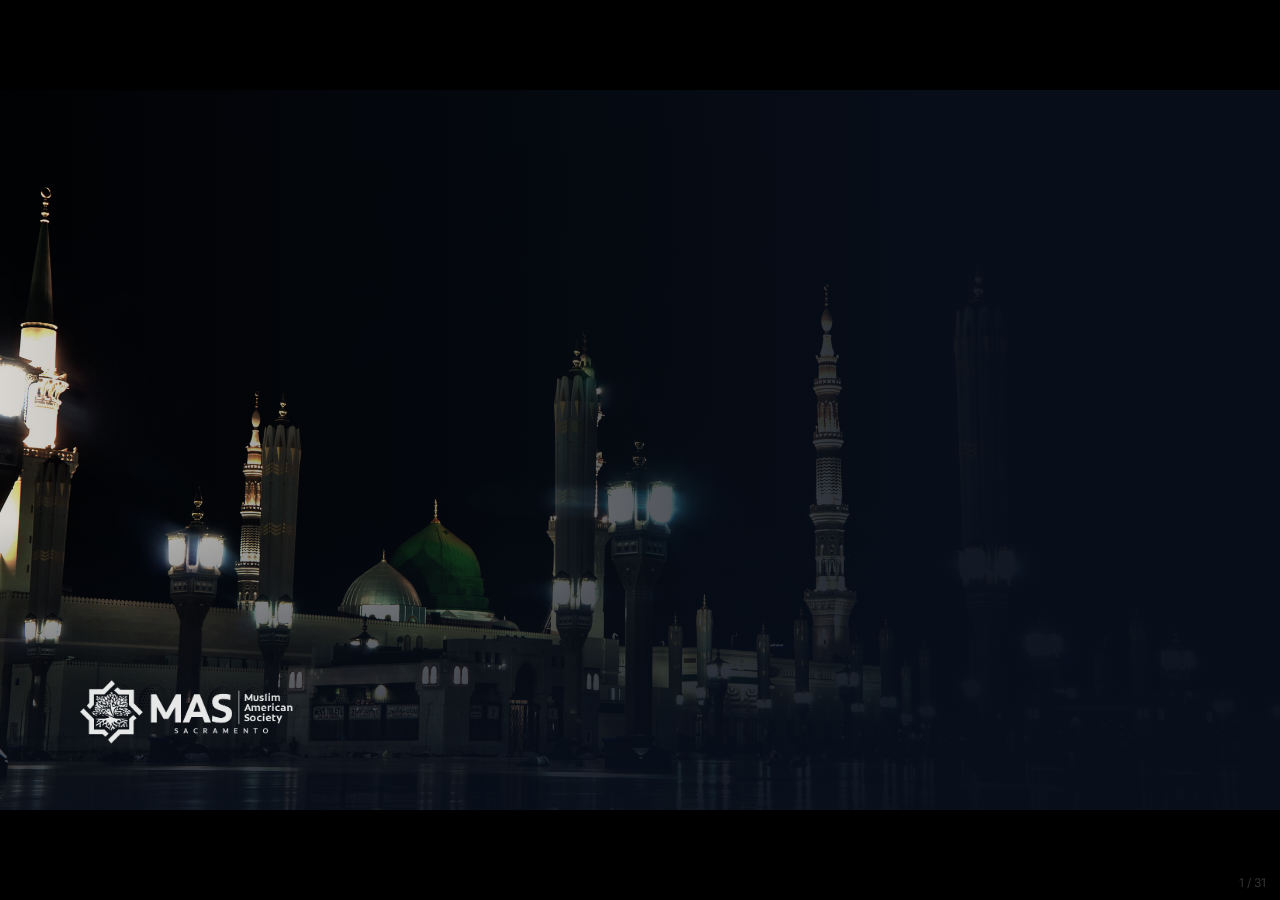
==== commit 657f2ee9: "English-first slides; new 'First, We Listen' slide; logo visible on light theme Co-Authored-By: Clau" ====
--- a/p/madinah-to-sacramento/index.html
+++ b/p/madinah-to-sacramento/index.html
@@ -1,5 +1,5 @@
 <!doctype html>
-<html lang="ar" dir="ltr" data-theme="night">
+<html lang="ar" dir="ltr" data-theme="stone">
 <head>
 <meta charset="utf-8">
 <meta name="viewport" content="width=device-width, initial-scale=1">
@@ -24,6 +24,7 @@
   --brass:#C9A86A; --brass-2:#E2C88F; --brass-rgb:201,168,106;
   --f-ar:'Amiri',serif; --f-dis:'Cormorant Garamond',serif; --f-ui:'Inter',sans-serif;
 }
+:root{--mas-blue:#00489C; --mas-green:#00B430; --ease:cubic-bezier(.22,.61,.36,1)}
 [data-theme="stone"]{
   --ink:#F1ECE2; --ink-2:#E7E0D2; --ivory:#1F1D1A; --ivory-2:#3A3732; --muted:#6B665D;
   --brass:#6F7A4C; --brass-2:#4F5935; --brass-rgb:111,122,76;
@@ -63,6 +64,13 @@
 .vtr{font:italic 400 32px/1.4 var(--f-dis);color:var(--ivory-2);text-align:center;margin-top:20px;letter-spacing:.02em}
 .center{position:absolute;left:160px;right:160px;top:50%;transform:translateY(-50%);text-align:center}
 
+
+/* English-first typography (English large on top, Arabic smaller below) */
+.en-1{font:600 84px/1.12 var(--f-dis);color:var(--ivory);letter-spacing:.003em}
+.en-2{font:500 52px/1.2 var(--f-dis);color:var(--ivory)}
+.ar-2{font:400 46px/1.55 var(--f-ar);color:var(--brass-2)}
+.ar-3{font:400 34px/1.5 var(--f-ar);color:var(--muted);direction:rtl;unicode-bidi:isolate}
+
 /* photos */
 .ph{position:absolute;inset:0;overflow:hidden}
 .ph img{width:100%;height:100%;object-fit:cover;transform:scale(1.0);transition:transform 32s linear}
@@ -84,8 +92,8 @@
 .tl .dot{width:24px;height:24px;border-radius:50%;margin:0 auto;background:var(--ink);border:2px solid rgba(var(--brass-rgb),.45);transition:all .9s var(--ease)}
 .tl .c.in .dot{background:var(--brass);border-color:var(--brass);box-shadow:0 0 0 8px rgba(var(--brass-rgb),.12)}
 .tl .yr{font:500 64px/1 var(--f-dis);color:var(--brass);margin-top:36px}
-.tl .t-ar{font:700 34px/1.35 var(--f-ar);margin-top:22px;padding:0 14px}
-.tl .t-en{font:400 22px/1.4 var(--f-ui);color:var(--muted);margin-top:10px}
+.tl .t-ar{font:400 28px/1.4 var(--f-ar);color:var(--muted);margin-top:8px;padding:0 14px}
+.tl .t-en{font:500 32px/1.3 var(--f-dis);color:var(--ivory);margin-top:20px;padding:0 10px}
 
 /* cards */
 .cards{position:absolute;left:150px;right:150px;top:330px;display:grid;grid-template-columns:repeat(3,1fr);gap:70px}
@@ -93,15 +101,15 @@
 .card .por{width:300px;height:360px;margin:0 auto;border:1px solid rgba(var(--brass-rgb),.5);overflow:hidden;position:relative;background:var(--ink-2)}
 .card .por img{width:100%;height:100%;object-fit:cover;filter:grayscale(.15) sepia(.1)}
 .card .por .mono{position:absolute;inset:0;display:flex;align-items:center;justify-content:center;font:700 120px var(--f-ar);color:rgba(var(--brass-rgb),.35)}
-.card .n-ar{font:700 44px/1.3 var(--f-ar);margin-top:34px}
-.card .t-ar{font:400 30px/1.4 var(--f-ar);color:var(--brass-2);margin-top:6px}
-.card .n-en{font:500 24px/1.3 var(--f-dis);letter-spacing:.14em;text-transform:uppercase;color:var(--ivory-2);margin-top:16px}
+.card .n-ar{font:400 28px/1.45 var(--f-ar);color:var(--muted);margin-top:10px}
+.card .t-en{font:500 28px/1.3 var(--f-dis);color:var(--brass-2);margin-top:6px}
+.card .n-en{font:600 40px/1.2 var(--f-dis);color:var(--ivory);margin-top:30px}
 
 /* words row */
 .words{position:absolute;left:120px;right:120px;display:flex;justify-content:space-around;align-items:flex-start}
 .word{text-align:center}
-.word .w-ar{font:700 92px/1.2 var(--f-ar)}
-.word .w-en{font:500 34px/1.2 var(--f-dis);letter-spacing:.2em;text-transform:uppercase;color:var(--brass);margin-top:14px}
+.word .w-ar{font:400 44px/1.4 var(--f-ar);color:var(--brass-2);margin-top:10px}
+.word .w-en{font:600 var(--ww,88px)/1.1 var(--f-dis);color:var(--ivory)}
 
 /* film */
 video{position:absolute;inset:0;width:100%;height:100%;background:#000}
@@ -111,6 +119,11 @@
 #black{position:absolute;inset:0;background:#000;opacity:0;pointer-events:none;transition:opacity .6s}
 #black.on{opacity:1}
 aside.notes{display:none}
+img[data-missing]{display:none}
+.logo-light{display:none}
+[data-theme="stone"] .slide:not(.tone-dark) .logo-dark{display:none}
+[data-theme="stone"] .slide:not(.tone-dark) .logo-light{display:inline}
+.ph:has(> img[data-missing]){display:none}
 #num{position:fixed;right:14px;bottom:10px;font:12px var(--f-ui);color:#333;z-index:9}
 </style>
 </head>
@@ -126,15 +139,15 @@
 <section class="slide" data-title="01 · Opening">
   <div class="ph kb"><img class="grade" src="../../media/n_night.jpg" style="object-position:50% 60%"></div>
   <div class="shade-r"></div>
-  <div class="abs" style="right:130px;top:250px;width:940px;text-align:right">
+  <div class="abs" style="right:130px;top:190px;width:1120px;text-align:right">
     <div class="kick f fade">MAS Sacramento</div>
-    <div class="ar h-ar f" style="margin-top:40px;font-size:90px">مِنْ رِحَابِ المَسْجِدِ النَّبَوِيِّ<br>إِلَى قُلُوبِ أَبْنَائِنَا فِي أَمْرِيكَا</div>
-    <div class="rule f fade" style="margin:44px 0 36px"></div>
-    <div class="h-en f">From the Prophet’s Mosque<br>to the Hearts of Our Children in America</div>
+    <div class="en-1 f" style="margin-top:32px;font-size:74px">From the Prophet’s Mosque<br>to the Hearts of Our Children in America</div>
+    <div class="rule f fade" style="margin:40px 0 30px"></div>
+    <div class="ar ar-2 f">مِنْ رِحَابِ المَسْجِدِ النَّبَوِيِّ إِلَى قُلُوبِ أَبْنَائِنَا فِي أَمْرِيكَا</div>
   </div>
   <div class="abs f fade" style="right:130px;bottom:92px;text-align:right">
-    <div class="ar" style="font:700 46px/1.3 var(--f-ar)">د. محمد إبراهيم عناني عطية</div>
-    <div style="font:500 26px/1.3 var(--f-dis);letter-spacing:.2em;text-transform:uppercase;color:var(--ivory-2);margin-top:6px">Dr. Mohamed Attia</div>
+    <div class="en-2" style="font-size:46px">Dr. Mohamed Attia</div>
+    <div class="ar" style="font:400 34px/1.4 var(--f-ar);color:var(--brass-2);margin-top:4px">د. محمد إبراهيم عناني عطية</div>
   </div>
   <img class="abs f fade" src="../../media/mas_white.png" style="left:120px;bottom:100px;width:320px;opacity:.9">
   <aside class="notes">يظهر أثناء صعودك إلى المنصة ثم يبقى خلال البسملة والحمد والسلام.
@@ -146,8 +159,8 @@
   <svg class="star" style="left:50%;top:50%;width:900px;height:900px;margin:-450px 0 0 -450px"><use href="#star8"/></svg>
   <div class="center">
     <div class="kick f fade">Chapter I · The Beginning</div>
-    <div class="ar big-ar f" style="margin-top:56px">ما الذي أحمله معي<br>من المدينة المنورة؟</div>
-    <div class="big-en f" style="margin-top:46px;font-size:42px">What do I carry from Madinah<br>to this community?</div>
+    <div class="en-1 f" style="margin-top:50px;font-size:96px">What do I carry from Madinah<br>to this community?</div>
+    <div class="ar ar-2 f" style="margin-top:40px;font-size:52px">ما الذي أحمله معي من المدينة المنورة؟</div>
   </div>
   <aside class="notes">المحور الأول: «هل أقف أمامكم وأحدثكم عن شهاداتي؟…» حتى ذكر عنوان الكلمة.
 ① السؤال بالعربية عند: «ما الذي أريد أن أحمله معي من المدينة المنورة…» ② الإنجليزية.
@@ -159,11 +172,11 @@
 <section class="slide" data-title="03 · A child raised in Madinah">
   <div class="ph kb"><img class="grade" src="../../media/n_dawn.jpg" style="object-position:50% 70%"></div>
   <div class="shade-b"></div>
-  <div class="abs" style="left:0;right:0;bottom:120px;text-align:center">
+  <div class="abs" style="left:0;right:0;bottom:110px;text-align:center">
     <div class="kick f fade">Chapter II · The Journey of Knowledge</div>
-    <div class="ar h-ar f" style="margin-top:34px">طفلٌ لم يتجاوز ستةَ أشهر… نشأ في المدينة</div>
-    <div class="h-en f" style="margin-top:20px">Six months old — and raised in Madinah</div>
-    <div class="f" style="margin-top:48px"><div class="ar verse" style="font-size:52px"><span class="br">﴿</span>وَمَا بِكُم مِّن نِّعْمَةٍ فَمِنَ اللَّهِ<span class="br">﴾</span></div><div class="ar vref">[النحل: ٥٣]</div></div>
+    <div class="en-1 f" style="margin-top:30px;font-size:84px">Six months old — and raised in Madinah</div>
+    <div class="ar ar-2 f" style="margin-top:14px">طفلٌ لم يتجاوز ستةَ أشهر… نشأ في المدينة</div>
+    <div class="f" style="margin-top:40px"><div class="ar verse" style="font-size:50px"><span class="br">﴿</span>وَمَا بِكُم مِّن نِّعْمَةٍ فَمِنَ اللَّهِ<span class="br">﴾</span></div><div class="ar vref">[النحل: ٥٣]</div></div>
   </div>
   <aside class="notes">المحور الثاني: «اسمحوا لي أن أبدأ معكم من البداية…»
 ① العنوان عند: «جئت إلى المدينة المنورة وأنا طفل صغير…» ② الإنجليزية ③ الآية عند: «وصدق الله العظيم».</aside>
@@ -171,10 +184,10 @@
 
 <section class="slide" data-title="04 · Carry it in the heart">
   <div class="center">
-    <div class="ar f" style="font:400 52px/1.6 var(--f-ar);color:var(--muted)">لا نريد أن نُخرِّج أطفالًا يحفظون القرآن بألسنتهم فقط…</div>
-    <div class="ar big-ar f" style="margin-top:30px;font-size:96px">نريد جيلًا يحمل القرآن في قلبه<br>ويظهر أثرُه في سلوكه</div>
-    <div class="rule f fade" style="margin:50px 300px 40px"></div>
-    <div class="big-en f" style="font-size:38px">A generation that carries the Qur’an in its heart<br>— and lives it.</div>
+    <div class="f" style="font:italic 400 44px/1.4 var(--f-dis);color:var(--muted)">Not children who memorize the Qur’an with their tongues only…</div>
+    <div class="en-1 f" style="margin-top:26px;font-size:92px">A generation that carries<br>the Qur’an in its heart — and lives it</div>
+    <div class="rule f fade" style="margin:46px 300px 36px"></div>
+    <div class="ar ar-2 f">نريد جيلًا يحمل القرآن في قلبه، ويظهر أثرُه في سلوكه</div>
   </div>
   <aside class="notes">نهاية المحور الثاني: «القرآن منهج حياة…» ثم الجملة المحورية.
 ① «نحن لا نريد…» ② «نريد أن نربي جيلًا…» ③④ الإنجليزية.</aside>
@@ -182,19 +195,19 @@
 
 <section class="slide" data-title="05 · Timeline">
   <svg class="star" style="right:-160px;top:-180px;width:640px;height:640px"><use href="#star8"/></svg>
-  <div class="abs" style="left:150px;right:150px;top:110px;display:flex;justify-content:space-between;align-items:flex-end">
-    <div><div class="kick">The Journey of Knowledge</div><div class="h-en" style="margin-top:26px;font-size:44px;letter-spacing:.1em">A Journey That Began in Madinah</div></div>
-    <div class="ar h-ar" style="font-size:80px">رحلةٌ بدأت في المدينة</div>
+  <div class="abs" style="left:150px;right:150px;top:100px;display:flex;justify-content:space-between;align-items:flex-end">
+    <div><div class="kick">The Journey of Knowledge</div><div class="en-1" style="margin-top:22px;font-size:72px">A Journey That Began in Madinah</div></div>
+    <div class="ar ar-2" style="font-size:46px">رحلةٌ بدأت في المدينة</div>
   </div>
   <div class="tl">
     <div class="line"><i></i></div>
     <div class="cols">
-      <div class="c f fade"><div class="dot"></div><div class="yr">6 mo.</div><div class="ar t-ar">النشأة في المدينة</div><div class="t-en">Growing up in Madinah</div></div>
-      <div class="c f fade"><div class="dot"></div><div class="yr">2015</div><div class="ar t-ar">الإقراء في المسجد النبوي</div><div class="t-en">Teaching at the Prophet’s Mosque — to this day</div></div>
-      <div class="c f fade"><div class="dot"></div><div class="yr">2016</div><div class="ar t-ar">البكالوريوس</div><div class="t-en">B.A., College of the Holy Qur’an</div></div>
-      <div class="c f fade"><div class="dot"></div><div class="yr">2018</div><div class="ar t-ar">الماجستير في القراءات</div><div class="t-en">M.A. in the Qira’at</div></div>
-      <div class="c f fade"><div class="dot"></div><div class="yr">2021</div><div class="ar t-ar">الدكتوراه في القراءات</div><div class="t-en">Ph.D. in the Qira’at</div></div>
-      <div class="c f fade"><div class="dot"></div><div class="yr" style="color:var(--ivory)">Now</div><div class="ar t-ar">ساكرامنتو</div><div class="t-en">A new chapter</div></div>
+      <div class="c f fade"><div class="dot"></div><div class="yr">6 mo.</div><div class="t-en">Growing up in Madinah</div><div class="ar t-ar">النشأة في المدينة</div></div>
+      <div class="c f fade"><div class="dot"></div><div class="yr">2015</div><div class="t-en">Teaching at the Prophet’s Mosque — to this day</div><div class="ar t-ar">الإقراء في المسجد النبوي</div></div>
+      <div class="c f fade"><div class="dot"></div><div class="yr">2016</div><div class="t-en">B.A., College of the Holy Qur’an</div><div class="ar t-ar">البكالوريوس</div></div>
+      <div class="c f fade"><div class="dot"></div><div class="yr">2018</div><div class="t-en">M.A. in the Qira’at</div><div class="ar t-ar">الماجستير في القراءات</div></div>
+      <div class="c f fade"><div class="dot"></div><div class="yr">2021</div><div class="t-en">Ph.D. in the Qira’at</div><div class="ar t-ar">الدكتوراه في القراءات</div></div>
+      <div class="c f fade"><div class="dot"></div><div class="yr" style="color:var(--ivory)">Now</div><div class="t-en">Sacramento — a new chapter</div><div class="ar t-ar">ساكرامنتو</div></div>
     </div>
   </div>
   <aside class="notes">المحور الثالث (بدايته): «بعد الانتهاء من المرحلة الثانوية…»
@@ -205,28 +218,29 @@
 <section class="slide" data-title="06 · Islamic University of Madinah">
   <div class="ph kb"><img class="grade" src="../../media/ium_gate.jpg" style="object-position:50% 55%"></div>
   <div class="shade-b"></div>
-  <div class="abs" style="left:150px;right:150px;bottom:110px;display:flex;justify-content:space-between;align-items:flex-end">
-    <div class="f"><div class="kick">College of the Holy Qur’an</div><div class="h-en" style="margin-top:22px;font-size:46px">The Islamic University<br>of Madinah</div></div>
-    <div class="ar f" style="text-align:right"><div class="h-ar" style="font-size:80px">الجامعة الإسلامية<br>بالمدينة المنورة</div><div style="font:400 36px var(--f-ar);color:var(--brass-2);margin-top:10px">كلية القرآن الكريم · قسم القراءات</div></div>
+  <div class="abs" style="left:150px;right:150px;bottom:100px">
+    <div class="kick f fade">College of the Holy Qur’an · Department of Qira’at</div>
+    <div class="en-1 f" style="margin-top:24px;font-size:88px">The Islamic University of Madinah</div>
+    <div class="ar ar-2 f" style="margin-top:12px;text-align:left">الجامعة الإسلامية بالمدينة المنورة · كلية القرآن الكريم · قسم القراءات</div>
   </div>
   <aside class="notes">المحور الثالث: «وحصلت على درجة البكالوريوس… الماجستير… الدكتوراه».
 ① الإنجليزية ② العربية.</aside>
 </section>
 
 <section class="slide" data-title="07 · The Qira'at — an unbroken chain">
-  <div class="abs" style="left:150px;top:120px;width:760px">
+  <div class="abs" style="left:150px;top:110px;width:820px">
     <div class="kick f fade">The Science of Qira’at</div>
-    <div class="ar h-ar f" style="margin-top:34px;text-align:right">علمٌ قائمٌ على<br>التلقي والمشافهة والإسناد</div>
-    <div class="h-en f" style="margin-top:28px;font-size:36px">Received by hearing.<br>Passed on by reciting.<br>Linked by an unbroken chain.</div>
-  </div>
-  <div class="abs" style="right:220px;top:120px;width:520px;height:640px">
-    <div class="abs f fade" style="left:259px;top:40px;width:2px;height:560px;background:linear-gradient(180deg,var(--brass),rgba(var(--brass-rgb),.15))"></div>
-    <div class="abs f fade ar" style="left:0;right:0;top:0;text-align:center;font:700 52px var(--f-ar);color:var(--brass-2)">النبي ﷺ</div>
-    <div class="abs f fade" style="left:0;right:0;top:170px;text-align:center"><span class="ar" style="font:400 38px var(--f-ar);background:var(--ink);padding:0 22px">الصحابة · القرّاء · العلماء</span></div>
-    <div class="abs f fade" style="left:0;right:0;top:330px;text-align:center"><span class="ar" style="font:400 38px var(--f-ar);background:var(--ink);padding:0 22px">الشيخ ← تلميذه</span></div>
-    <div class="abs f fade" style="left:0;right:0;top:490px;text-align:center"><span class="ar" style="font:700 44px var(--f-ar);background:var(--ink);padding:0 22px">… جيلًا بعد جيل</span></div>
-  </div>
-  <div class="abs f" style="left:150px;right:150px;bottom:90px"><div class="ar verse" style="font-size:54px"><span class="br">﴿</span>إِنَّا نَحْنُ نَزَّلْنَا الذِّكْرَ وَإِنَّا لَهُ لَحَافِظُونَ<span class="br">﴾</span></div><div class="ar vref">[الحجر: ٩]</div><div class="vtr">“Indeed, it is We who sent down the Reminder, and indeed, We will be its guardian.”</div></div>
+    <div class="en-1 f" style="margin-top:30px;font-size:76px">Received by hearing.<br>Passed on by reciting.<br>Linked by an unbroken chain.</div>
+    <div class="ar ar-2 f" style="margin-top:26px;text-align:left">علمٌ قائمٌ على التلقي والمشافهة والإسناد</div>
+  </div>
+  <div class="abs" style="right:200px;top:110px;width:560px;height:640px">
+    <div class="abs f fade" style="left:279px;top:40px;width:2px;height:560px;background:linear-gradient(180deg,var(--brass),rgba(var(--brass-rgb),.15))"></div>
+    <div class="abs f fade" style="left:0;right:0;top:0;text-align:center"><span style="font:600 48px var(--f-dis);color:var(--brass-2);background:var(--ink);padding:0 20px">The Prophet ﷺ</span></div>
+    <div class="abs f fade" style="left:0;right:0;top:165px;text-align:center"><span style="font:500 36px var(--f-dis);background:var(--ink);padding:0 20px">Companions · Reciters · Scholars</span></div>
+    <div class="abs f fade" style="left:0;right:0;top:325px;text-align:center"><span style="font:500 36px var(--f-dis);background:var(--ink);padding:0 20px">Teacher → Student</span></div>
+    <div class="abs f fade" style="left:0;right:0;top:485px;text-align:center"><span style="font:600 40px var(--f-dis);background:var(--ink);padding:0 20px">…generation after generation</span></div>
+  </div>
+  <div class="abs f" style="left:150px;right:150px;bottom:80px"><div class="ar verse" style="font-size:52px"><span class="br">﴿</span>إِنَّا نَحْنُ نَزَّلْنَا الذِّكْرَ وَإِنَّا لَهُ لَحَافِظُونَ<span class="br">﴾</span></div><div class="ar vref">[الحجر: ٩]</div><div class="vtr">“Indeed, it is We who sent down the Reminder, and indeed, We will be its guardian.”</div></div>
   <aside class="notes">المحور الثالث: «قد يسأل بعض الحاضرين: ما معنى التخصص في القراءات؟…»
 السلسلة تُرسم سطرًا سطرًا مع شرحك: «فالقارئ يتعلم من شيخه، وشيخه تعلم من شيخه…»
 الآية عند: «قال الله سبحانه وتعالى: إنا نحن نزلنا الذكر…»
@@ -234,14 +248,14 @@
 </section>
 
 <section class="slide" data-title="08 · My teachers">
-  <div class="abs" style="left:150px;right:150px;top:110px;display:flex;justify-content:space-between;align-items:flex-end">
-    <div><div class="kick">The Scholars Who Shaped My Journey</div><div class="h-en" style="margin-top:26px;font-size:42px">My Teachers</div></div>
-    <div class="ar h-ar" style="font-size:80px">مشايخي</div>
+  <div class="abs" style="left:150px;right:150px;top:100px;display:flex;justify-content:space-between;align-items:flex-end">
+    <div><div class="kick">The Scholars Who Shaped My Journey</div><div class="en-1" style="margin-top:22px;font-size:72px">My Teachers</div></div>
+    <div class="ar ar-2" style="font-size:46px">مشايخي</div>
   </div>
   <div class="cards">
-    <div class="card f"><div class="por"><div class="mono ar">إ</div><img src="../../media/sheikh_akhdar.jpg" onerror="this.remove()"></div><div class="ar n-ar">الشيخ إبراهيم الأخضر</div><div class="ar t-ar">شيخ قرّاء المدينة المنورة</div><div class="n-en">Sheikh Ibrahim Al-Akhdar</div></div>
-    <div class="card f"><div class="por"><div class="mono ar">ك</div><img src="../../media/sheikh_rajih.jpg" onerror="this.remove()"></div><div class="ar n-ar">الشيخ محمد كُرَيِّم راجح</div><div class="ar t-ar">شيخ قرّاء الشام</div><div class="n-en">Sheikh Muhammad Kuraim Rajih</div></div>
-    <div class="card f"><div class="por"><div class="mono ar">إ</div><img src="../../media/sheikh_fikri.jpg" onerror="this.remove()"></div><div class="ar n-ar">الشيخ إيهاب فكري</div><div class="ar t-ar">المقرئ بالقراءات العشر بالمسجد النبوي</div><div class="n-en">Sheikh Ihab Fikri</div></div>
+    <div class="card f"><div class="por"><div class="mono ar">إ</div><img src="../../media/sheikh_akhdar.jpg" onerror="this.dataset.missing=1"></div><div class="n-en">Sheikh Ibrahim Al-Akhdar</div><div class="t-en">Sheikh of the Qurra’ of Madinah</div><div class="ar n-ar">الشيخ إبراهيم الأخضر · شيخ قرّاء المدينة المنورة</div></div>
+    <div class="card f"><div class="por"><div class="mono ar">ك</div><img src="../../media/sheikh_rajih.jpg" onerror="this.dataset.missing=1"></div><div class="n-en">Sheikh Muhammad Kuraim Rajih</div><div class="t-en">Sheikh of the Qurra’ of the Levant</div><div class="ar n-ar">الشيخ محمد كُرَيِّم راجح · شيخ قرّاء الشام</div></div>
+    <div class="card f"><div class="por"><div class="mono ar">إ</div><img src="../../media/sheikh_fikri.jpg" onerror="this.dataset.missing=1"></div><div class="n-en">Sheikh Ihab Fikri</div><div class="t-en">Teacher of the Ten Qira’at, the Prophet’s Mosque</div><div class="ar n-ar">الشيخ إيهاب فكري · المقرئ بالقراءات العشر بالمسجد النبوي</div></div>
   </div>
   <aside class="notes">المحور الرابع: «من أعظم النعم… أن يرزقه مشايخ…»
 ① الشيخ إبراهيم الأخضر (توقف قليلًا عند اسمه) ② الشيخ محمد كريّم راجح ③ الشيخ إيهاب فكري.
@@ -249,12 +263,12 @@
 </section>
 
 <section class="slide" data-title="09 · Knowledge and mercy">
-  <div class="abs" style="left:0;right:0;top:300px;display:flex;justify-content:center;align-items:center;gap:120px">
-    <div class="word f"><div class="ar w-ar" style="font-size:120px">إتقانُ العلم</div><div class="w-en">Mastery</div></div>
-    <div class="f fade" style="width:1px;height:260px;background:var(--brass)"></div>
-    <div class="word f"><div class="ar w-ar" style="font-size:120px">وحُسنُ التعامل</div><div class="w-en">Mercy</div></div>
-  </div>
-  <div class="abs f" style="left:0;right:0;bottom:170px;text-align:center"><div class="ar body-ar" style="color:var(--muted)">العلم دون رحمة قد يتحول إلى قسوة… والرحمة دون علم لا تؤدي للطالب حقه</div><div class="body-en" style="margin-top:14px;font-family:var(--f-dis);font-size:34px;font-style:italic">Knowledge without mercy can turn into harshness; mercy without knowledge falls short.</div></div>
+  <div class="abs" style="left:0;right:0;top:270px;display:flex;justify-content:center;align-items:center;gap:120px">
+    <div class="word f"><div class="w-en">Mastery</div><div class="ar w-ar">إتقانُ العلم</div></div>
+    <div class="f fade" style="width:1px;height:240px;background:var(--brass)"></div>
+    <div class="word f"><div class="w-en">Mercy</div><div class="ar w-ar">وحُسنُ التعامل</div></div>
+  </div>
+  <div class="abs f" style="left:0;right:0;bottom:170px;text-align:center"><div style="font:italic 500 46px/1.4 var(--f-dis);color:var(--ivory)">Knowledge without mercy can turn into harshness;<br>mercy without knowledge falls short.</div><div class="ar ar-3" style="margin-top:16px">العلم دون رحمة قد يتحول إلى قسوة… والرحمة دون علم لا تؤدي للطالب حقه</div></div>
   <aside class="notes">نهاية المحور الرابع: «معلم القرآن يحتاج إلى أمرين…»
 ① إتقان العلم ② الخط ③ حسن التعامل ④ الجملة الختامية.
 نهاية الفصل الثاني ← المترجم يقرأ الملخص II.</aside>
@@ -267,9 +281,10 @@
   <div class="shade-all" style="background:rgba(8,15,27,.68)"></div>
   <div class="center">
     <div class="kick f fade">Chapter III · At the Prophet’s Mosque</div>
-    <div class="ar h-ar f" style="margin-top:40px;font-size:96px">تخيّلوا معي هذا المشهد</div>
-    <div class="f" style="margin-top:60px;display:flex;justify-content:center;gap:70px;font:500 46px var(--f-dis);letter-spacing:.22em;text-transform:uppercase;color:var(--brass-2)"><span>Asia</span><span>Africa</span><span>Europe</span><span>America</span></div>
-    <div class="ar f" style="margin-top:48px;font:400 46px/1.5 var(--f-ar);color:var(--ivory)">تختلف ألوانهم ولغاتهم… ويجتمعون على محبة القرآن</div>
+    <div class="en-1 f" style="margin-top:40px;font-size:100px">Imagine the scene with me</div>
+    <div class="f" style="margin-top:50px;display:flex;justify-content:center;gap:70px;font:500 50px var(--f-dis);letter-spacing:.22em;text-transform:uppercase;color:var(--brass-2)"><span>Asia</span><span>Africa</span><span>Europe</span><span>America</span></div>
+    <div class="f" style="margin-top:44px;font:italic 500 44px/1.4 var(--f-dis)">Different colors, different languages — united by love of the Qur’an</div>
+    <div class="ar ar-3 f" style="margin-top:14px">تختلف ألوانهم ولغاتهم… ويجتمعون على محبة القرآن</div>
   </div>
   <aside class="notes">المحور الخامس: «تخيلوا معي هذا المشهد…» (تحدث ببطء)
 ① العنوان ② القارات عند «من آسيا، ومن إفريقيا…» ③ «لكنهم يجتمعون على شيء واحد…»</aside>
@@ -280,9 +295,9 @@
   <div class="shade-b"></div>
   <div class="abs f fade" style="left:0;right:0;top:0;height:220px;background:linear-gradient(180deg,rgba(8,15,27,.8),rgba(8,15,27,0))"></div>
   <div class="abs kick f fade" style="left:120px;top:84px">Al-Masjid an-Nabawi · Since 2015</div>
-  <div class="abs" style="left:0;right:0;bottom:90px;text-align:center">
-    <div class="ar f" style="font:700 96px/1.2 var(--f-ar)">أمانة… وشرف… ومسؤولية</div>
-    <div class="f" style="font:500 38px/1.3 var(--f-dis);letter-spacing:.18em;text-transform:uppercase;color:var(--brass-2);margin-top:20px">A Trust. An Honor. A Lifelong Responsibility.</div>
+  <div class="abs" style="left:0;right:0;bottom:80px;text-align:center">
+    <div class="en-1 f" style="font-size:84px">A Trust. An Honor. A Lifelong Responsibility.</div>
+    <div class="ar ar-2 f" style="margin-top:14px">أمانة… وشرف… ومسؤولية</div>
   </div>
   <aside class="notes">المحور الخامس: «في هذه البيئة المباركة، منّ الله عليّ بأن أكون من معلمي القرآن الكريم في المسجد النبوي…»
 الصورة: من حلقتك في المسجد النبوي (حسابك على إنستغرام). اترك الصورة تتحدث ثوانيَ قبل الضغط.</aside>
@@ -292,9 +307,9 @@
   <div class="abs f fade" style="left:0;top:0;width:960px;height:1080px;overflow:hidden"><img src="../../media/own_ijazah_a.jpg" style="width:100%;height:100%;object-fit:cover;object-position:50% 35%;filter:saturate(.85)"></div>
   <div class="abs f fade" style="left:960px;top:0;width:960px;height:1080px;overflow:hidden"><img src="../../media/own_ijazah_b.jpg" style="width:100%;height:100%;object-fit:cover;object-position:50% 30%;filter:saturate(.85)"></div>
   <div class="abs" style="left:0;right:0;bottom:0;height:470px;background:linear-gradient(0deg,rgba(8,15,27,.97),rgba(8,15,27,0))"></div>
-  <div class="abs" style="left:0;right:0;bottom:90px;text-align:center">
-    <div class="ar f" style="font:700 80px/1.3 var(--f-ar)">القرآن يجمع الناس قبل أن تجمعهم اللغات</div>
-    <div class="f" style="font:500 36px/1.3 var(--f-dis);letter-spacing:.14em;text-transform:uppercase;color:var(--ivory-2);margin-top:18px">The Qur’an brings people together before languages do</div>
+  <div class="abs" style="left:0;right:0;bottom:80px;text-align:center;color:#F2EBDD">
+    <div class="en-1 f" style="font-size:78px;color:#F2EBDD">The Qur’an brings people together<br>before languages do</div>
+    <div class="ar ar-2 f" style="margin-top:12px">القرآن يجمع الناس قبل أن تجمعهم اللغات</div>
   </div>
   <aside class="notes">المحور الخامس: «وهنا تعلمت درسًا عظيمًا…»
 ⚠️ يظهر في الصورتين طالبان — يلزم التأكد من موافقتهما على العرض العام.</aside>
@@ -303,10 +318,11 @@
 <section class="slide" data-title="13 · Learn it and teach it">
   <canvas class="abs" id="ripple" width="1920" height="1080" style="inset:0"></canvas>
   <div class="center" style="top:46%">
-    <div class="ar f" style="font:700 100px/1.4 var(--f-ar);color:var(--brass-2)">«خَيْرُكُمْ مَنْ تَعَلَّمَ الْقُرْآنَ وَعَلَّمَهُ»</div>
-    <div class="ar f" style="font:400 30px var(--f-ar);color:var(--muted);margin-top:8px">رواه البخاري</div>
-    <div class="f" style="font:italic 400 40px/1.4 var(--f-dis);color:var(--ivory-2);margin-top:34px">“The best of you are those who learn the Qur’an and teach it.”</div>
-    <div class="ar f" style="margin-top:60px;font:400 44px/1.5 var(--f-ar)">طالبٌ واحد اليوم… معلّمٌ لعشرة غدًا… وأثرٌ يمتد إلى من لم تَرَهم</div>
+    <div class="ar f" style="font:700 96px/1.4 var(--f-ar);color:var(--brass-2)">«خَيْرُكُمْ مَنْ تَعَلَّمَ الْقُرْآنَ وَعَلَّمَهُ»</div>
+    <div class="f" style="font:italic 500 50px/1.4 var(--f-dis);color:var(--ivory);margin-top:22px">“The best of you are those who learn the Qur’an and teach it.”</div>
+    <div class="f" style="font:500 22px var(--f-ui);letter-spacing:.3em;text-transform:uppercase;color:var(--muted);margin-top:14px">Al-Bukhari · رواه البخاري</div>
+    <div class="en-2 f" style="margin-top:56px">One student today… a teacher of ten tomorrow… an impact that reaches people you will never meet</div>
+    <div class="ar ar-3 f" style="margin-top:12px">طالبٌ واحد اليوم… معلّمٌ لعشرة غدًا… وأثرٌ يمتد إلى من لم تَرَهم</div>
   </div>
   <aside class="notes">المحور الخامس: «فأنت قد تعلم طالبًا واحدًا اليوم…» ثم الحديث.
 الدوائر الضوئية في الخلفية تتسع تدريجيًا (نقطة ← عشرة ← مئة).
@@ -321,25 +337,25 @@
   <div class="shade-all" style="background:rgba(8,15,27,.62)"></div>
   <div class="center">
     <div class="kick f fade">Chapter IV · A Legacy Beyond Borders</div>
-    <div class="ar h-ar f" style="margin-top:46px;font-size:96px">معلّمٌ واحد. رحلاتٌ كثيرة. قرآنٌ واحد.</div>
-    <div class="big-en f" style="margin-top:34px">One Teacher. Many Journeys. One Qur’an.</div>
+    <div class="en-1 f" style="margin-top:44px;font-size:104px">One Teacher. Many Journeys.<br>One Qur’an.</div>
+    <div class="ar ar-2 f" style="margin-top:22px">معلّمٌ واحد. رحلاتٌ كثيرة. قرآنٌ واحد.</div>
   </div>
   <aside class="notes">المحور الخامس: «وكان من أجمل ثمار هذه الرحلة أن تتلمذ على يدي طلاب من بلدان مختلفة…»
 قل جملة تمهيدية قصيرة ثم اضغط لتشغيل الفيلم (≈ 5 دقائق). لا تتحدث أثناء الفيلم.</aside>
 </section>
 
 <section class="slide" data-title="15 · Film" data-video="../../media/film_web.mp4">
-  <div class="placeholder"><div class="kick">Film</div><div>From Madinah to the World — in production</div></div>
+  <div class="placeholder"><div class="kick">Film</div><div>From Madinah to the World</div></div>
   <aside class="notes">الفيلم يبدأ تلقائيًا عند الدخول. إن لم يعمل: افتح الملف film.mp4 من مجلد media مباشرة (نسخة احتياطية).
 بعد انتهائه اضغط للمتابعة.</aside>
 </section>
 
 <section class="slide" data-title="16 · Across continents">
   <img class="abs" src="../../media/globe_all.png" style="inset:0;width:1920px;height:1080px">
-  <div class="abs" style="left:130px;top:320px;width:600px">
-    <div class="ar f" style="font:700 84px/1.3 var(--f-ar);text-align:right">القرآن يجمع القلوب<br>عبر القارات</div>
-    <div class="rule f fade" style="margin:40px 0"></div>
-    <div class="f" style="font:500 42px/1.25 var(--f-dis);letter-spacing:.12em;text-transform:uppercase">The Qur’an Connects Hearts Across Continents</div>
+  <div class="abs" style="left:130px;top:300px;width:620px">
+    <div class="en-1 f" style="font-size:80px">The Qur’an Connects Hearts Across Continents</div>
+    <div class="rule f fade" style="margin:36px 0"></div>
+    <div class="ar ar-2 f" style="text-align:left">القرآن يجمع القلوب عبر القارات</div>
   </div>
   <aside class="notes">لحظة صمت قصيرة بعد الفيلم. ثم انتقل إلى المحور السادس: «إذا سألتموني اليوم: ما أعظم ما خرجت به…»</aside>
 </section>
@@ -347,60 +363,61 @@
 <!-- ============ V · MORE THAN MEMORIZATION ============ -->
 
 <section class="slide" data-title="17 · Two paths">
-  <div class="abs" style="left:0;right:0;top:110px;text-align:center">
+  <div class="abs" style="left:0;right:0;top:100px;text-align:center">
     <div class="kick f fade">Chapter V · More Than Memorization</div>
-    <div class="ar h-ar f" style="margin-top:30px;font-size:72px">طفلٌ في السابعة… وأول يومٍ في الحلقة</div>
-  </div>
-  <div class="abs" style="left:150px;right:150px;top:420px;display:grid;grid-template-columns:1fr 1px 1fr;gap:80px;text-align:center">
-    <div class="f"><div class="ar" style="font:400 44px/1.5 var(--f-ar);color:var(--muted)">غضبٌ وإحراج</div><div class="ar" style="font:700 54px/1.4 var(--f-ar);margin-top:20px">يخاف من الخطأ… ومن الحلقة</div><div style="font:400 26px var(--f-ui);color:var(--muted);margin-top:14px">He leaves afraid of making mistakes</div></div>
+    <div class="en-1 f" style="margin-top:26px;font-size:76px">A seven-year-old’s first day in the circle</div>
+    <div class="ar ar-3 f" style="margin-top:8px">طفلٌ في السابعة… وأول يومٍ في الحلقة</div>
+  </div>
+  <div class="abs" style="left:150px;right:150px;top:400px;display:grid;grid-template-columns:1fr 1px 1fr;gap:80px;text-align:center">
+    <div class="f"><div style="font:italic 500 38px var(--f-dis);color:var(--muted)">Anger and embarrassment</div><div class="en-2" style="margin-top:16px;font-size:56px">He leaves afraid —<br>of mistakes, and of the circle</div><div class="ar ar-3" style="margin-top:10px">يخاف من الخطأ… ومن الحلقة</div></div>
     <div class="f fade" style="background:var(--brass)"></div>
-    <div class="f"><div class="ar" style="font:400 44px/1.5 var(--f-ar);color:var(--brass-2)">«أحسنت يا بني… لنحاول معًا»</div><div class="ar" style="font:700 54px/1.4 var(--f-ar);margin-top:20px">يحب أن يعود غدًا</div><div style="font:400 26px var(--f-ui);color:var(--ivory-2);margin-top:14px">He can’t wait to come back tomorrow</div></div>
-  </div>
-  <div class="abs f" style="left:150px;right:150px;bottom:80px"><div class="ar verse" style="font-size:50px"><span class="br">﴿</span>فَبِمَا رَحْمَةٍ مِّنَ اللَّهِ لِنتَ لَهُمْ وَلَوْ كُنتَ فَظًّا غَلِيظَ الْقَلْبِ لَانفَضُّوا مِنْ حَوْلِكَ<span class="br">﴾</span></div><div class="ar vref">[آل عمران: ١٥٩]</div></div>
+    <div class="f"><div style="font:italic 500 38px var(--f-dis);color:var(--brass-2)">“Well done, my son — let’s try it together.”</div><div class="en-2" style="margin-top:16px;font-size:56px">He can’t wait<br>to come back tomorrow</div><div class="ar ar-3" style="margin-top:10px">يحب أن يعود غدًا</div></div>
+  </div>
+  <div class="abs f" style="left:150px;right:150px;bottom:70px"><div class="ar verse" style="font-size:48px"><span class="br">﴿</span>فَبِمَا رَحْمَةٍ مِّنَ اللَّهِ لِنتَ لَهُمْ وَلَوْ كُنتَ فَظًّا غَلِيظَ الْقَلْبِ لَانفَضُّوا مِنْ حَوْلِكَ<span class="br">﴾</span></div><div class="ar vref">[آل عمران: ١٥٩]</div></div>
   <aside class="notes">المحور السادس: «دعوني أضرب لكم مثالًا. تخيلوا طفلًا عمره سبع سنوات…»
 ① العنوان ② الطريق الأول ③ الخط ④ الطريق الثاني ⑤ الآية عند «وهنا أتذكر قول الله…».</aside>
 </section>
 
 <section class="slide" data-title="18 · Memorize, recite, understand, live">
-  <div class="abs" style="left:0;right:0;top:150px;text-align:center"><div class="ar f" style="font:400 50px var(--f-ar);color:var(--muted)">نحفظ القرآن، ونفهم القرآن، ونعيش مع القرآن</div></div>
-  <div class="words" style="top:400px">
-    <div class="word f"><div class="ar w-ar">نحفظ</div><div class="w-en">Memorize</div></div>
-    <div class="word f"><div class="ar w-ar">نتلو بإتقان</div><div class="w-en">Recite</div></div>
-    <div class="word f"><div class="ar w-ar">نفهم</div><div class="w-en">Understand</div></div>
-    <div class="word f"><div class="ar w-ar">نعمل به</div><div class="w-en">Live by It</div></div>
+  <div class="abs" style="left:0;right:0;top:140px;text-align:center"><div class="f" style="font:italic 500 46px var(--f-dis);color:var(--muted)">We memorize the Qur’an, we understand it, and we live with it</div><div class="ar ar-3 f" style="margin-top:10px">نحفظ القرآن، ونفهم القرآن، ونعيش مع القرآن</div></div>
+  <div class="words" style="top:420px;--ww:76px">
+    <div class="word f"><div class="w-en">Memorize</div><div class="ar w-ar">نحفظ</div></div>
+    <div class="word f"><div class="w-en">Recite</div><div class="ar w-ar">نتلو بإتقان</div></div>
+    <div class="word f"><div class="w-en">Understand</div><div class="ar w-ar">نفهم</div></div>
+    <div class="word f"><div class="w-en">Live by It</div><div class="ar w-ar">نعمل به</div></div>
   </div>
   <aside class="notes">المحور السابع: «إذا حفظ ابنك سورة كاملة، هل انتهت مهمتنا؟…» حتى «ولذلك أريد أن يكون شعارنا…»
 الكلمات الأربع تظهر واحدة واحدة.</aside>
 </section>
 
 <section class="slide" data-title="19 · In a child's daily life">
-  <div class="abs" style="left:0;right:0;top:130px;text-align:center">
+  <div class="abs" style="left:0;right:0;top:110px;text-align:center">
     <div class="kick f fade">The Qur’an in a Child’s Daily Life</div>
-    <div class="ar f" style="margin-top:44px;font:400 110px/1.5 var(--f-ar);color:var(--brass-2)"><span style="color:var(--brass);font-size:.85em">﴿</span>وَقُولُوا لِلنَّاسِ حُسْنًا<span style="color:var(--brass);font-size:.85em">﴾</span></div>
+    <div class="ar f" style="margin-top:36px;font:400 104px/1.5 var(--f-ar);color:var(--brass-2)"><span style="color:var(--brass);font-size:.85em">﴿</span>وَقُولُوا لِلنَّاسِ حُسْنًا<span style="color:var(--brass);font-size:.85em">﴾</span></div>
     <div class="ar vref f fade">[البقرة: ٨٣]</div>
-    <div class="f" style="font:italic 400 40px var(--f-dis);color:var(--ivory-2);margin-top:20px">“And speak to people kindly.”</div>
-  </div>
-  <div class="abs" style="left:200px;right:200px;bottom:120px;display:grid;grid-template-columns:repeat(3,1fr);gap:60px;text-align:center">
-    <div class="f"><div class="ar" style="font:700 44px var(--f-ar)">في المدرسة؟</div><div style="font:400 26px var(--f-ui);color:var(--muted);margin-top:10px">With a classmate</div></div>
-    <div class="f"><div class="ar" style="font:700 44px var(--f-ar)">مع أمي وأبي؟</div><div style="font:400 26px var(--f-ui);color:var(--muted);margin-top:10px">With my parents</div></div>
-    <div class="f"><div class="ar" style="font:700 44px var(--f-ar)">مع أخي الصغير؟</div><div style="font:400 26px var(--f-ui);color:var(--muted);margin-top:10px">With my little brother</div></div>
+    <div class="f" style="font:italic 500 54px var(--f-dis);color:var(--ivory);margin-top:16px">“And speak to people kindly.”</div>
+  </div>
+  <div class="abs" style="left:200px;right:200px;bottom:110px;display:grid;grid-template-columns:repeat(3,1fr);gap:60px;text-align:center">
+    <div class="f"><div class="en-2" style="font-size:50px">At school?</div><div class="ar ar-3" style="margin-top:8px">في المدرسة؟</div></div>
+    <div class="f"><div class="en-2" style="font-size:50px">With my parents?</div><div class="ar ar-3" style="margin-top:8px">مع أمي وأبي؟</div></div>
+    <div class="f"><div class="en-2" style="font-size:50px">With my little brother?</div><div class="ar ar-3" style="margin-top:8px">مع أخي الصغير؟</div></div>
   </div>
   <aside class="notes">المحور السابع: «دعوني أضرب لكم مثالًا بسيطًا. عندما يحفظ الطفل قول الله…»
 الأسئلة الثلاثة تظهر مع أسئلتك: «كيف تطبق هذه الآية في المدرسة؟…»</aside>
 </section>
 
 <section class="slide" data-title="20 · Teaching the Qur'an in America">
-  <div class="abs" style="left:150px;right:150px;top:100px;display:flex;justify-content:space-between;align-items:flex-end">
-    <div><div class="kick">Teaching the Qur’an in America</div><div class="h-en" style="margin-top:24px;font-size:40px">Authentic Knowledge · Flexible Teaching</div></div>
-    <div class="ar h-ar" style="font-size:70px">الأصالة في العلم<br>والمرونة في التعليم</div>
-  </div>
-  <div class="abs" style="left:150px;right:150px;top:450px;display:grid;grid-template-columns:repeat(4,1fr);gap:40px">
-    <div class="f" style="border-top:1px solid var(--brass);padding-top:30px"><div class="ar" style="font:700 44px/1.35 var(--f-ar);text-align:right">التلقي الأصيل</div><div style="font:500 26px/1.35 var(--f-ui);color:var(--ivory-2);margin-top:14px">Authentic Qur’anic transmission</div></div>
-    <div class="f" style="border-top:1px solid var(--brass);padding-top:30px"><div class="ar" style="font:700 44px/1.35 var(--f-ar);text-align:right">وسائل حديثة</div><div style="font:500 26px/1.35 var(--f-ui);color:var(--ivory-2);margin-top:14px">Modern teaching methods</div></div>
-    <div class="f" style="border-top:1px solid var(--brass);padding-top:30px"><div class="ar" style="font:700 44px/1.35 var(--f-ar);text-align:right">تعليم بلغتين</div><div style="font:500 26px/1.35 var(--f-ui);color:var(--ivory-2);margin-top:14px">Bilingual learning</div></div>
-    <div class="f" style="border-top:1px solid var(--brass);padding-top:30px"><div class="ar" style="font:700 44px/1.35 var(--f-ar);text-align:right">متابعة كل طالب</div><div style="font:500 26px/1.35 var(--f-ui);color:var(--ivory-2);margin-top:14px">Personal progress for every student</div></div>
-  </div>
-  <div class="abs f" style="left:150px;right:150px;bottom:90px;display:flex;justify-content:space-between;font:italic 400 36px var(--f-dis);color:var(--brass-2)">
+  <div class="abs" style="left:150px;right:150px;top:90px;display:flex;justify-content:space-between;align-items:flex-end">
+    <div><div class="kick">Teaching the Qur’an in America</div><div class="en-1" style="margin-top:22px;font-size:68px">Authentic Knowledge.<br>Flexible Teaching.</div></div>
+    <div class="ar ar-2" style="font-size:44px;text-align:right">الأصالة في العلم<br>والمرونة في التعليم</div>
+  </div>
+  <div class="abs" style="left:150px;right:150px;top:440px;display:grid;grid-template-columns:repeat(4,1fr);gap:40px">
+    <div class="f" style="border-top:1px solid var(--brass);padding-top:28px"><div class="en-2" style="font-size:44px">Authentic Qur’anic transmission</div><div class="ar ar-3" style="margin-top:10px;text-align:left">التلقي الأصيل</div></div>
+    <div class="f" style="border-top:1px solid var(--brass);padding-top:28px"><div class="en-2" style="font-size:44px">Modern teaching methods</div><div class="ar ar-3" style="margin-top:10px;text-align:left">وسائل حديثة</div></div>
+    <div class="f" style="border-top:1px solid var(--brass);padding-top:28px"><div class="en-2" style="font-size:44px">Bilingual learning</div><div class="ar ar-3" style="margin-top:10px;text-align:left">تعليم بلغتين</div></div>
+    <div class="f" style="border-top:1px solid var(--brass);padding-top:28px"><div class="en-2" style="font-size:44px">Personal progress for every student</div><div class="ar ar-3" style="margin-top:10px;text-align:left">متابعة كل طالب</div></div>
+  </div>
+  <div class="abs f" style="left:150px;right:150px;bottom:80px;display:flex;justify-content:space-between;font:italic 500 40px var(--f-dis);color:var(--brass-2)">
     <span>“Listen carefully, and repeat after me.”</span><span>“Good try! Let’s practice together.”</span><span>“Excellent!”</span>
   </div>
   <aside class="notes">المحور الثامن: «لقد انتقلت إلى الولايات المتحدة…» ثم «الأصالة في العلم، والمرونة في التعليم».
@@ -408,16 +425,16 @@
 </section>
 
 <section class="slide" data-title="21 · Surah Al-'Asr">
-  <div class="abs" style="left:0;right:0;top:120px;text-align:center">
+  <div class="abs" style="left:0;right:0;top:110px;text-align:center">
     <div class="kick f fade">Surah Al-‘Asr · A Moment Together</div>
-    <div class="ar f" style="margin-top:46px;font:400 70px/1.9 var(--f-ar);color:var(--brass-2)"><span style="color:var(--brass)">﴿</span>وَالْعَصْرِ <span style="font-size:.6em;color:var(--brass)">۝١</span> إِنَّ الْإِنسَانَ لَفِي خُسْرٍ <span style="font-size:.6em;color:var(--brass)">۝٢</span><br>إِلَّا الَّذِينَ آمَنُوا وَعَمِلُوا الصَّالِحَاتِ وَتَوَاصَوْا بِالْحَقِّ وَتَوَاصَوْا بِالصَّبْرِ <span style="font-size:.6em;color:var(--brass)">۝٣</span><span style="color:var(--brass)">﴾</span></div>
+    <div class="ar f" style="margin-top:40px;font:400 68px/1.9 var(--f-ar);color:var(--brass-2)"><span style="color:var(--brass)">﴿</span>وَالْعَصْرِ <span style="font-size:.6em;color:var(--brass)">۝١</span> إِنَّ الْإِنسَانَ لَفِي خُسْرٍ <span style="font-size:.6em;color:var(--brass)">۝٢</span><br>إِلَّا الَّذِينَ آمَنُوا وَعَمِلُوا الصَّالِحَاتِ وَتَوَاصَوْا بِالْحَقِّ وَتَوَاصَوْا بِالصَّبْرِ <span style="font-size:.6em;color:var(--brass)">۝٣</span><span style="color:var(--brass)">﴾</span></div>
     <div class="ar vref f fade">[العصر: ١–٣]</div>
   </div>
-  <div class="words" style="top:700px">
-    <div class="word f"><div class="ar w-ar" style="font-size:64px">الإيمان</div><div class="w-en" style="font-size:26px">Faith</div></div>
-    <div class="word f"><div class="ar w-ar" style="font-size:64px">العمل الصالح</div><div class="w-en" style="font-size:26px">Good Deeds</div></div>
-    <div class="word f"><div class="ar w-ar" style="font-size:64px">التواصي بالحق</div><div class="w-en" style="font-size:26px">Truth</div></div>
-    <div class="word f"><div class="ar w-ar" style="font-size:64px">التواصي بالصبر</div><div class="w-en" style="font-size:26px">Patience</div></div>
+  <div class="words" style="top:680px">
+    <div class="word f"><div class="w-en" style="font-size:60px">Faith</div><div class="ar w-ar" style="font-size:34px">الإيمان</div></div>
+    <div class="word f"><div class="w-en" style="font-size:60px">Good Deeds</div><div class="ar w-ar" style="font-size:34px">العمل الصالح</div></div>
+    <div class="word f"><div class="w-en" style="font-size:60px">Truth</div><div class="ar w-ar" style="font-size:34px">التواصي بالحق</div></div>
+    <div class="word f"><div class="w-en" style="font-size:60px">Patience</div><div class="ar w-ar" style="font-size:34px">التواصي بالصبر</div></div>
   </div>
   <aside class="notes">المحور التاسع (تفاعلي): «من من أبنائنا يستطيع أن يقرأ سورة العصر؟» — اترك الطفل يقرأ والشاشة على العنوان فقط، ثم اضغط لإظهار السورة بعد قراءته.
 بعدها القيم الأربع واحدة واحدة.
@@ -427,20 +444,20 @@
 <!-- ============ VI · OUR VISION ============ -->
 
 <section class="slide" data-title="22 · A journey for every student">
-  <div class="abs" style="left:150px;right:150px;top:100px;display:flex;justify-content:space-between;align-items:flex-end">
-    <div><div class="kick">Chapter VI · Our Vision</div><div class="h-en" style="margin-top:24px;font-size:42px">A Qur’anic Journey for Every Student</div></div>
-    <div class="ar h-ar" style="font-size:72px;white-space:nowrap">رحلة قرآنية لكل طالب</div>
-  </div>
-  <div class="tl" style="top:430px">
+  <div class="abs" style="left:150px;right:150px;top:90px;display:flex;justify-content:space-between;align-items:flex-end">
+    <div><div class="kick">Chapter VI · A Proposed Vision</div><div class="en-1" style="margin-top:22px;font-size:68px">A Qur’anic Journey for Every Student</div></div>
+    <div class="ar ar-2" style="font-size:44px">رحلة قرآنية لكل طالب</div>
+  </div>
+  <div class="tl" style="top:420px">
     <div class="line"><i></i></div>
     <div class="cols" style="grid-template-columns:repeat(4,1fr)">
-      <div class="c f fade"><div class="dot"></div><div class="ar t-ar" style="margin-top:40px;font-size:46px">التأسيس</div><div class="t-en" style="font-size:26px">Foundations — letters &amp; correct reading</div></div>
-      <div class="c f fade"><div class="dot"></div><div class="ar t-ar" style="margin-top:40px;font-size:46px">الحفظ والمراجعة</div><div class="t-en" style="font-size:26px">Memorization, review &amp; tajweed</div></div>
-      <div class="c f fade"><div class="dot"></div><div class="ar t-ar" style="margin-top:40px;font-size:46px">الإتقان</div><div class="t-en" style="font-size:26px">Mastery &amp; refinement</div></div>
-      <div class="c f fade"><div class="dot"></div><div class="ar t-ar" style="margin-top:40px;font-size:46px">القراءات والإجازة</div><div class="t-en" style="font-size:26px">Qira’at &amp; ijazah, for those ready</div></div>
+      <div class="c f fade"><div class="dot"></div><div class="en-2" style="margin-top:38px;font-size:48px">Foundations</div><div class="t-en">Letters &amp; correct reading</div><div class="ar t-ar">التأسيس</div></div>
+      <div class="c f fade"><div class="dot"></div><div class="en-2" style="margin-top:38px;font-size:48px">Memorization</div><div class="t-en">Review &amp; tajweed</div><div class="ar t-ar">الحفظ والمراجعة</div></div>
+      <div class="c f fade"><div class="dot"></div><div class="en-2" style="margin-top:38px;font-size:48px">Mastery</div><div class="t-en">Refinement &amp; fluency</div><div class="ar t-ar">الإتقان</div></div>
+      <div class="c f fade"><div class="dot"></div><div class="en-2" style="margin-top:38px;font-size:48px">Qira’at &amp; Ijazah</div><div class="t-en">For those who are ready</div><div class="ar t-ar">القراءات والإجازة</div></div>
     </div>
   </div>
-  <div class="abs f" style="left:0;right:0;bottom:110px;text-align:center"><div class="ar" style="font:700 52px var(--f-ar)">ولا تخجل أبدًا أن تبدأ في أي عمر</div><div style="font:italic 400 34px var(--f-dis);color:var(--ivory-2);margin-top:10px">Adults are welcome — it is never too late to begin.</div></div>
+  <div class="abs f" style="left:0;right:0;bottom:100px;text-align:center"><div class="en-2" style="font-size:52px">Adults are welcome — it is never too late to begin.</div><div class="ar ar-3" style="margin-top:10px">ولا تخجل أبدًا أن تبدأ في أي عمر</div></div>
   <aside class="notes">المحور العاشر: «ما الذي نريد أن نبنيه معًا في مسجد MAS؟… أريد أن نبني برنامجًا قرآنيًا متدرجًا…»
 المستويات تظهر واحدة واحدة. ثم الكبار عند: «ولا أريد أن ننسى الكبار…»
 تنبيه: معروضة كرؤية مقترحة، لا كوعود تشغيلية.</aside>
@@ -449,78 +466,99 @@
 <section class="slide" data-title="23 · Tomorrow's teachers">
   <svg class="star" style="left:50%;top:50%;width:900px;height:900px;margin:-450px 0 0 -450px"><use href="#star8"/></svg>
   <div class="center">
-    <div class="ar f" style="font:400 50px/1.6 var(--f-ar);color:var(--muted)">حلمي ألّا نكتفي بأن نقول: لدينا حلقة قرآن ناجحة…</div>
-    <div class="ar big-ar f" style="margin-top:30px;font-size:88px">بل حلقةٌ أخرجت معلّمين وحفّاظًا<br>يخدمون القرآن في أمريكا وخارجها</div>
-    <div class="big-en f" style="margin-top:44px;font-size:38px">Preparing Tomorrow’s Qur’an Teachers</div>
+    <div class="f" style="font:italic 500 44px/1.4 var(--f-dis);color:var(--muted)">My dream is not only to say: we have a successful Qur’an class…</div>
+    <div class="en-1 f" style="margin-top:26px;font-size:62px">…but a class that produced teachers and huffadh,<br>serving the Qur’an across America and beyond</div>
+    <div class="ar ar-2 f" style="margin-top:34px">بل حلقةٌ أخرجت معلّمين وحفّاظًا يخدمون القرآن في أمريكا وخارجها</div>
   </div>
   <aside class="notes">نهاية المحور العاشر: «وأطمح كذلك إلى إعداد الطلاب المتميزين…» ثم «حلمي أن يأتي يوم…»</aside>
 </section>
 
-<section class="slide" data-title="24 · Parents as partners">
+<section class="slide" data-title="24 · First, we listen">
   <div class="abs" style="left:150px;right:150px;top:100px;display:flex;justify-content:space-between;align-items:flex-end">
-    <div><div class="kick">To Every Father and Mother</div><div class="h-en" style="margin-top:24px;font-size:42px">Parents as Partners</div></div>
-    <div class="ar h-ar" style="font-size:72px;white-space:nowrap">الآباء والأمهات شركاء</div>
-  </div>
-  <div class="abs" style="left:150px;right:150px;top:400px;display:grid;grid-template-columns:repeat(4,1fr);gap:40px;text-align:center">
-    <div class="f"><div style="font:500 110px/1 var(--f-dis);color:var(--brass)">10</div><div class="ar" style="font:700 38px/1.4 var(--f-ar);margin-top:14px">دقائق يوميًا في البيت</div><div style="font:400 24px var(--f-ui);color:var(--muted);margin-top:8px">minutes a day at home</div></div>
-    <div class="f"><div class="ar" style="font:700 64px/1.65 var(--f-ar);color:var(--brass)">استمعوا</div><div class="ar" style="font:700 38px/1.4 var(--f-ar);margin-top:14px">إلى ما حفظوه</div><div style="font:400 24px var(--f-ui);color:var(--muted);margin-top:8px">Listen to them recite</div></div>
-    <div class="f"><div class="ar" style="font:700 64px/1.65 var(--f-ar);color:var(--brass)">شجّعوا</div><div class="ar" style="font:700 38px/1.4 var(--f-ar);margin-top:14px">الجهد قبل الدرجة</div><div style="font:400 24px var(--f-ui);color:var(--muted);margin-top:8px">Praise effort, not only scores</div></div>
-    <div class="f"><div class="ar" style="font:700 64px/1.65 var(--f-ar);color:var(--brass)">لا تقارنوا</div><div class="ar" style="font:700 38px/1.4 var(--f-ar);margin-top:14px">لكل طفل قدرته</div><div style="font:400 24px var(--f-ui);color:var(--muted);margin-top:8px">Every child at their own pace</div></div>
-  </div>
-  <div class="abs f" style="left:150px;right:150px;bottom:90px"><div class="ar verse" style="font-size:52px"><span class="br">﴿</span>إِنَّ هَـٰذَا الْقُرْآنَ يَهْدِي لِلَّتِي هِيَ أَقْوَمُ<span class="br">﴾</span></div><div class="ar vref">[الإسراء: ٩]</div></div>
+    <div><div class="kick">How We Will Begin</div><div class="en-1" style="margin-top:22px;font-size:72px">First, We Listen</div></div>
+    <div class="ar ar-2" style="font-size:44px">نبدأ بالاستماع</div>
+  </div>
+  <div class="tl" style="top:420px">
+    <div class="line"><i></i></div>
+    <div class="cols" style="grid-template-columns:repeat(3,1fr)">
+      <div class="c f fade"><div class="dot"></div><div class="en-2" style="margin-top:38px;font-size:50px">Listen &amp; Learn</div><div class="t-en" style="padding:0 40px">One week inside the current program — classes, teachers, students and parents</div><div class="ar t-ar">أسبوعٌ أتعرّف فيه على البرنامج: الحلقات والمعلمين والطلاب وأولياء الأمور</div></div>
+      <div class="c f fade"><div class="dot"></div><div class="en-2" style="margin-top:38px;font-size:50px">Plan Together</div><div class="t-en" style="padding:0 40px">Then a clear plan, shared with and agreed by the MAS leadership</div><div class="ar t-ar">ثم خطةٌ واضحة أعرضها على إدارة المسجد ونعتمدها معًا</div></div>
+      <div class="c f fade"><div class="dot"></div><div class="en-2" style="margin-top:38px;font-size:50px">Build on What Was Planted</div><div class="t-en" style="padding:0 40px">We continue the good that is already here — and grow it</div><div class="ar t-ar">ونبني على ما غُرس من خير، ونُنمّيه</div></div>
+    </div>
+  </div>
+  <aside class="notes">جديدة — بعد المحور العاشر (رؤيتنا)، وقبل رسالة الآباء.
+جملة مقترحة تقولها (ليست في نص الكلمة الأصلي): «وقد اتفقتُ مع إدارة المسجد أن أبدأ بأسبوع أتعرّف فيه على البرنامج القائم، وأستمع إلى المعلمين والطلاب وأولياء الأمور، ثم أضع خطتي وأعرضها على الإدارة لنعتمدها معًا، ونبني على ما غُرس من خير.»
+① أسبوع الاستماع ② الخطة مع الإدارة ③ البناء على ما غُرس.</aside>
+</section>
+
+<section class="slide" data-title="25 · Parents as partners">
+  <div class="abs" style="left:150px;right:150px;top:90px;display:flex;justify-content:space-between;align-items:flex-end">
+    <div><div class="kick">To Every Father and Mother</div><div class="en-1" style="margin-top:22px;font-size:72px">Parents as Partners</div></div>
+    <div class="ar ar-2" style="font-size:44px">الآباء والأمهات شركاء</div>
+  </div>
+  <div class="abs" style="left:150px;right:150px;top:380px;display:grid;grid-template-columns:repeat(4,1fr);gap:40px;text-align:center">
+    <div class="f"><div style="font:600 120px/1 var(--f-dis);color:var(--brass)">10</div><div class="en-2" style="margin-top:12px;font-size:42px">minutes a day at home</div><div class="ar ar-3" style="margin-top:8px">دقائق يوميًا في البيت</div></div>
+    <div class="f"><div class="en-1" style="font-size:72px;color:var(--brass)">Listen</div><div class="en-2" style="margin-top:12px;font-size:42px">to them recite</div><div class="ar ar-3" style="margin-top:8px">استمعوا إلى ما حفظوه</div></div>
+    <div class="f"><div class="en-1" style="font-size:72px;color:var(--brass)">Praise</div><div class="en-2" style="margin-top:12px;font-size:42px">effort, not only scores</div><div class="ar ar-3" style="margin-top:8px">شجّعوا الجهد قبل الدرجة</div></div>
+    <div class="f"><div class="en-1" style="font-size:72px;color:var(--brass)">Don’t compare</div><div class="en-2" style="margin-top:12px;font-size:42px">every child at their own pace</div><div class="ar ar-3" style="margin-top:8px">لا تقارنوا؛ لكل طفل قدرته</div></div>
+  </div>
+  <div class="abs f" style="left:150px;right:150px;bottom:70px"><div class="ar verse" style="font-size:50px"><span class="br">﴿</span>إِنَّ هَـٰذَا الْقُرْآنَ يَهْدِي لِلَّتِي هِيَ أَقْوَمُ<span class="br">﴾</span></div><div class="ar vref">[الإسراء: ٩]</div><div class="vtr">“Indeed, this Qur’an guides to that which is most upright.”</div></div>
   <aside class="notes">المحور الحادي عشر: «اسمحوا لي الآن أن أوجه رسالة خاصة إلى كل أب وأم…»
 الآية عند: «والله سبحانه وتعالى يقول…» — ثم البطاقات الأربع عند «لكنني أحتاج إلى تعاونكم…».
 (ترتيب الضغطات: البطاقات ثم الآية؛ إن أردت الآية أولًا فاضغط حتى تظهر وتحدث فوق البطاقات.)</aside>
 </section>
 
-<section class="slide" data-title="25 · To our children">
-  <div class="abs" style="left:0;right:0;top:110px;text-align:center">
+<section class="slide" data-title="26 · To our children">
+  <div class="abs" style="left:0;right:0;top:100px;text-align:center">
     <div class="kick f fade">To Our Sons and Daughters</div>
-    <div class="ar h-ar f" style="margin-top:30px;font-size:80px">أبنائي وبناتي… ثلاثة أشياء</div>
-  </div>
-  <div class="words" style="top:400px">
-    <div class="word f"><div class="ar w-ar" style="font-size:82px">أحبّوا القرآن</div><div class="w-en">Love it</div></div>
-    <div class="word f"><div class="ar w-ar" style="font-size:82px">اجتهدوا فيه</div><div class="w-en">Work at it</div></div>
-    <div class="word f"><div class="ar w-ar" style="font-size:82px">لا تستسلموا</div><div class="w-en">Never give up</div></div>
-  </div>
-  <div class="abs f" style="left:160px;right:160px;bottom:90px;text-align:center"><div class="ar" style="font:400 44px/1.6 var(--f-ar);color:var(--brass-2)">«الْمَاهِرُ بِالْقُرْآنِ مَعَ السَّفَرَةِ الْكِرَامِ الْبَرَرَةِ، وَالَّذِي يَقْرَأُ الْقُرْآنَ وَيَتَتَعْتَعُ فِيهِ وَهُوَ عَلَيْهِ شَاقٌّ لَهُ أَجْرَانِ»</div><div class="ar vref">متفق عليه</div><div class="vtr" style="font-size:30px">The one who struggles with the Qur’an receives a double reward.</div></div>
+    <div class="en-1 f" style="margin-top:26px;font-size:80px">Three things I ask of you</div>
+    <div class="ar ar-3 f" style="margin-top:8px">أبنائي وبناتي… ثلاثة أشياء</div>
+  </div>
+  <div class="words" style="top:390px">
+    <div class="word f"><div class="w-en">Love It</div><div class="ar w-ar">أحبّوا القرآن</div></div>
+    <div class="word f"><div class="w-en">Work at It</div><div class="ar w-ar">اجتهدوا فيه</div></div>
+    <div class="word f"><div class="w-en">Never Give Up</div><div class="ar w-ar">لا تستسلموا</div></div>
+  </div>
+  <div class="abs f" style="left:160px;right:160px;bottom:80px;text-align:center"><div class="ar" style="font:400 42px/1.6 var(--f-ar);color:var(--brass-2)">«الْمَاهِرُ بِالْقُرْآنِ مَعَ السَّفَرَةِ الْكِرَامِ الْبَرَرَةِ، وَالَّذِي يَقْرَأُ الْقُرْآنَ وَيَتَتَعْتَعُ فِيهِ وَهُوَ عَلَيْهِ شَاقٌّ لَهُ أَجْرَانِ»</div><div class="vtr" style="font-size:38px">“The one who struggles with the Qur’an receives a double reward.”</div><div class="ar vref">متفق عليه</div></div>
   <aside class="notes">المحور الثاني عشر: «والآن أريد أن أتحدث إلى أبنائي وبناتي…» (انظر إليهم وابتسم)
 ① ② ③ الأشياء الثلاثة ④ الحديث.
 تنبيه علمي: اللفظ بـ«له أجران» لمسلم؛ ولفظ البخاري مختلف — قد تفضّل «رواه مسلم» أو «متفق عليه بنحوه». القرار لك.</aside>
 </section>
 
-<section class="slide" data-title="26 · The values we carry">
+<section class="slide" data-title="27 · The values we carry">
   <div class="ph"><img src="../../media/n_dome.jpg" style="object-position:50% 40%;filter:saturate(.7) brightness(.55)"></div>
   <div class="shade-all" style="background:rgba(8,15,27,.66)"></div>
-  <div class="abs" style="left:0;right:0;top:120px;text-align:center">
+  <div class="abs" style="left:0;right:0;top:110px;text-align:center">
     <div class="kick f fade">From Madinah to the World</div>
-    <div class="ar h-ar f" style="margin-top:30px;font-size:72px">لا نصنع نسخةً شكلية… بل ننقل القيم</div>
-  </div>
-  <div class="abs" style="left:140px;right:140px;top:470px;display:grid;grid-template-columns:repeat(7,1fr);gap:16px;text-align:center">
-    <div class="f"><div class="ar" style="font:700 46px/1.3 var(--f-ar)">تعظيم القرآن</div><div style="font:500 22px var(--f-ui);color:var(--brass);margin-top:12px;letter-spacing:.12em">REVERENCE</div></div>
-    <div class="f"><div class="ar" style="font:700 46px/1.3 var(--f-ar)">الإتقان</div><div style="font:500 22px var(--f-ui);color:var(--brass);margin-top:12px;letter-spacing:.12em">MASTERY</div></div>
-    <div class="f"><div class="ar" style="font:700 46px/1.3 var(--f-ar)">الاحترام</div><div style="font:500 22px var(--f-ui);color:var(--brass);margin-top:12px;letter-spacing:.12em">RESPECT</div></div>
-    <div class="f"><div class="ar" style="font:700 46px/1.3 var(--f-ar)">الرحمة</div><div style="font:500 22px var(--f-ui);color:var(--brass);margin-top:12px;letter-spacing:.12em">MERCY</div></div>
-    <div class="f"><div class="ar" style="font:700 46px/1.3 var(--f-ar)">الصبر</div><div style="font:500 22px var(--f-ui);color:var(--brass);margin-top:12px;letter-spacing:.12em">PATIENCE</div></div>
-    <div class="f"><div class="ar" style="font:700 46px/1.3 var(--f-ar)">المداومة</div><div style="font:500 22px var(--f-ui);color:var(--brass);margin-top:12px;letter-spacing:.12em">CONSISTENCY</div></div>
-    <div class="f"><div class="ar" style="font:700 46px/1.3 var(--f-ar)">الفرح بالتقدم</div><div style="font:500 22px var(--f-ui);color:var(--brass);margin-top:12px;letter-spacing:.12em">JOY</div></div>
+    <div class="en-1 f" style="margin-top:26px;font-size:72px">Not a copy of a place — the values it taught us</div>
+    <div class="ar ar-3 f" style="margin-top:8px">لا نصنع نسخةً شكلية… بل ننقل القيم</div>
+  </div>
+  <div class="abs" style="left:120px;right:120px;top:450px;display:grid;grid-template-columns:repeat(7,1fr);gap:14px;text-align:center">
+    <div class="f"><div class="en-2" style="font-size:42px">Reverence</div><div class="ar ar-3" style="font-size:30px;margin-top:8px">تعظيم القرآن</div></div>
+    <div class="f"><div class="en-2" style="font-size:42px">Mastery</div><div class="ar ar-3" style="font-size:30px;margin-top:8px">الإتقان</div></div>
+    <div class="f"><div class="en-2" style="font-size:42px">Respect</div><div class="ar ar-3" style="font-size:30px;margin-top:8px">الاحترام</div></div>
+    <div class="f"><div class="en-2" style="font-size:42px">Mercy</div><div class="ar ar-3" style="font-size:30px;margin-top:8px">الرحمة</div></div>
+    <div class="f"><div class="en-2" style="font-size:42px">Patience</div><div class="ar ar-3" style="font-size:30px;margin-top:8px">الصبر</div></div>
+    <div class="f"><div class="en-2" style="font-size:42px">Consistency</div><div class="ar ar-3" style="font-size:30px;margin-top:8px">المداومة</div></div>
+    <div class="f"><div class="en-2" style="font-size:42px">Joy</div><div class="ar ar-3" style="font-size:30px;margin-top:8px">الفرح بالتقدم</div></div>
   </div>
   <aside class="notes">المحور الثالث عشر: «أريد أن أعود معكم إلى المدينة المنورة مرة أخرى…» حتى «ليس هدفي أن نصنع نسخة شكلية… ولكنني أتمنى أن ننقل إلى هنا القيم…»
 القيم السبع تظهر واحدة واحدة مع ذكرك لها.</aside>
 </section>
 
-<section class="slide" data-title="27 · A covenant between us">
-  <div class="abs" style="left:0;right:0;top:120px;text-align:center">
+<section class="slide" data-title="28 · A covenant between us">
+  <div class="abs" style="left:0;right:0;top:100px;text-align:center">
     <div class="kick f fade">A Covenant Between Us</div>
-    <div class="ar h-ar f" style="margin-top:30px;font-size:84px">عهدٌ بيننا</div>
-  </div>
-  <div class="abs" style="left:240px;right:240px;top:420px;display:grid;grid-template-columns:repeat(4,1fr);gap:40px;text-align:center">
-    <div class="f"><div style="width:220px;height:220px;border-radius:50%;border:1px solid var(--brass);margin:0 auto;display:flex;align-items:center;justify-content:center" class="ar"><span style="font:700 50px var(--f-ar)">الأسرة</span></div><div style="font:500 26px var(--f-dis);letter-spacing:.2em;color:var(--ivory-2);margin-top:20px">FAMILY</div></div>
-    <div class="f"><div style="width:220px;height:220px;border-radius:50%;border:1px solid var(--brass);margin:0 auto;display:flex;align-items:center;justify-content:center" class="ar"><span style="font:700 50px var(--f-ar)">المعلّم</span></div><div style="font:500 26px var(--f-dis);letter-spacing:.2em;color:var(--ivory-2);margin-top:20px">TEACHER</div></div>
-    <div class="f"><div style="width:220px;height:220px;border-radius:50%;border:1px solid var(--brass);margin:0 auto;display:flex;align-items:center;justify-content:center" class="ar"><span style="font:700 50px var(--f-ar)">المسجد</span></div><div style="font:500 26px var(--f-dis);letter-spacing:.2em;color:var(--ivory-2);margin-top:20px">MASJID</div></div>
-    <div class="f"><div style="width:220px;height:220px;border-radius:50%;border:1px solid var(--brass);margin:0 auto;display:flex;align-items:center;justify-content:center" class="ar"><span style="font:700 50px var(--f-ar)">المجتمع</span></div><div style="font:500 26px var(--f-dis);letter-spacing:.2em;color:var(--ivory-2);margin-top:20px">COMMUNITY</div></div>
-  </div>
-  <div class="abs f" style="left:0;right:0;bottom:120px;text-align:center"><div class="ar" style="font:400 46px var(--f-ar);color:var(--brass-2)">نجاحٌ لا يُنسب إلى شخص واحد</div><div style="font:italic 400 32px var(--f-dis);color:var(--ivory-2);margin-top:10px">A success that belongs to all of us.</div></div>
+    <div class="en-1 f" style="margin-top:26px;font-size:84px">We Build It Together</div>
+    <div class="ar ar-3 f" style="margin-top:8px">عهدٌ بيننا</div>
+  </div>
+  <div class="abs" style="left:240px;right:240px;top:400px;display:grid;grid-template-columns:repeat(4,1fr);gap:40px;text-align:center">
+    <div class="f"><div style="width:260px;height:260px;border-radius:50%;border:1px solid var(--brass);margin:0 auto;display:flex;flex-direction:column;align-items:center;justify-content:center"><span class="en-2" style="font-size:44px">Family</span><span class="ar ar-3" style="font-size:30px">الأسرة</span></div></div>
+    <div class="f"><div style="width:260px;height:260px;border-radius:50%;border:1px solid var(--brass);margin:0 auto;display:flex;flex-direction:column;align-items:center;justify-content:center"><span class="en-2" style="font-size:44px">Teacher</span><span class="ar ar-3" style="font-size:30px">المعلّم</span></div></div>
+    <div class="f"><div style="width:260px;height:260px;border-radius:50%;border:1px solid var(--brass);margin:0 auto;display:flex;flex-direction:column;align-items:center;justify-content:center"><span class="en-2" style="font-size:44px">Masjid</span><span class="ar ar-3" style="font-size:30px">المسجد</span></div></div>
+    <div class="f"><div style="width:260px;height:260px;border-radius:50%;border:1px solid var(--brass);margin:0 auto;display:flex;flex-direction:column;align-items:center;justify-content:center"><span class="en-2" style="font-size:40px">Community</span><span class="ar ar-3" style="font-size:30px">المجتمع</span></div></div>
+  </div>
+  <div class="abs f" style="left:0;right:0;bottom:110px;text-align:center"><div class="en-2" style="font-size:52px">A success that belongs to all of us</div><div class="ar ar-3" style="margin-top:8px">نجاحٌ لا يُنسب إلى شخص واحد</div></div>
   <aside class="notes">المحور الرابع عشر: «لا أحب أن أنهي لقائي الأول بكم دون أن أتحدث عن المسؤولية…»
 الدوائر الأربع عند: «إنه نجاح الأسرة. والمعلم. والمسجد. والمجتمع كله.»
 نهاية الفصل السادس ← المترجم يقرأ الملخص VI.</aside>
@@ -528,15 +566,15 @@
 
 <!-- ============ VII · CLOSING ============ -->
 
-<section class="slide" data-title="28 · The walls of the Prophet's Mosque">
+<section class="slide" data-title="29 · The walls of the Prophet's Mosque">
   <div class="ph kb"><img class="grade" src="../../media/n_night.jpg" style="object-position:50% 60%"></div>
-  <div class="ph f fade" style="transition-duration:4s"><img src="../../media/mas_photo.jpg" onerror="this.parentNode.remove()" style="object-position:50% 50%;filter:saturate(.85) brightness(.75)"></div>
+  <div class="ph f fade" style="transition-duration:4s"><img src="../../media/mas_photo.jpg" onerror="this.dataset.missing=1" style="object-position:50% 50%;filter:saturate(.85) brightness(.75)"></div>
   <div class="shade-all" style="background:rgba(8,15,27,.72)"></div>
   <div class="center">
-    <div class="ar f" style="font:700 66px/1.6 var(--f-ar)">لا نستطيع أن ننقل جدران المسجد النبوي إلى هنا…</div>
-    <div class="ar f" style="font:700 66px/1.6 var(--f-ar);color:var(--brass-2);margin-top:10px">ولكننا نستطيع بإذن الله أن ننقل<br>بعضًا من قيم التعليم القرآني التي تعلّمناها في رحابه</div>
-    <div class="rule f fade" style="margin:56px 320px 44px"></div>
-    <div class="f" style="font:500 34px/1.55 var(--f-dis);letter-spacing:.1em;text-transform:uppercase;color:var(--ivory-2)">We cannot bring the walls of the Prophet’s Mosque to America —<br>but we can carry forward the values of Qur’anic education<br>we learned within its walls.</div>
+    <div class="en-1 f" style="font-size:74px">We cannot bring the walls of the Prophet’s Mosque to America…</div>
+    <div class="en-1 f" style="font-size:74px;color:var(--brass-2);margin-top:14px">…but we can carry forward the values of Qur’anic education we learned within its walls.</div>
+    <div class="rule f fade" style="margin:50px 320px 40px"></div>
+    <div class="ar ar-2 f" style="font-size:44px">لا نستطيع أن ننقل جدران المسجد النبوي إلى هنا… ولكننا نستطيع بإذن الله أن ننقل بعضًا من قيم التعليم القرآني التي تعلّمناها في رحابه</div>
   </div>
   <aside class="notes">المحور الخامس عشر — اخفض صوتك وتحدث ببطء: «عندما أعود بذاكرتي إلى المدينة المنورة…»
 (إن توفرت صورة مسجد MAS فهي تظهر ببطء فوق صورة المسجد النبوي مع الضغطة الأولى.)
@@ -544,13 +582,13 @@
 ثم تابع: «قيم الرحمة. والعلم. والإتقان…» وانتقل للشريحة الأخيرة عند: «وأتطلع إلى أن نبدأ معًا…»</aside>
 </section>
 
-<section class="slide" data-title="29 · Our journey begins together">
+<section class="slide" data-title="30 · Our journey begins together">
   <svg class="star" style="left:50%;top:50%;width:980px;height:980px;margin:-490px 0 0 -490px;opacity:.06"><use href="#star8"/></svg>
   <div class="center">
-    <div class="ar f" style="font:700 120px/1.3 var(--f-ar)">رحلتنا تبدأ معًا</div>
-    <div class="f" style="font:500 52px var(--f-dis);letter-spacing:.26em;text-transform:uppercase;margin-top:22px">Our Journey Begins Together</div>
-    <div class="f fade" style="margin:70px auto 0;width:420px;height:3px;background:linear-gradient(90deg,var(--mas-blue),var(--mas-green))"></div>
-    <img class="f fade" src="../../media/mas_white.png" style="width:440px;margin-top:60px">
+    <div class="en-1 f" style="font-size:120px">Our Journey Begins Together</div>
+    <div class="ar ar-2 f" style="margin-top:20px;font-size:60px">رحلتنا تبدأ معًا</div>
+    <div class="f fade" style="margin:64px auto 0;width:420px;height:3px;background:linear-gradient(90deg,var(--mas-blue),var(--mas-green))"></div>
+    <div class="f fade" style="margin-top:56px"><img class="logo-dark" src="../../media/mas_white.png" style="width:440px"><img class="logo-light" src="../../media/mas_color.png" style="width:440px"></div>
   </div>
   <aside class="notes">الختام: «وأتطلع إلى أن نبدأ معًا، بإذن الله، رحلة مباركة مع كتاب الله…»
 ① رحلتنا تبدأ معًا ② الإنجليزية ③ خط بلوني MAS ④ الشعار.
@@ -558,7 +596,7 @@
 نهاية العرض ← المترجم يقرأ الملخص VII.</aside>
 </section>
 
-<section class="slide" data-title="30 · Credits (after the talk)">
+<section class="slide" data-title="31 · Credits (after the talk)">
   <div class="abs" style="left:160px;right:160px;top:150px">
     <div class="kick">Credits</div>
     <div style="font:400 26px/1.9 var(--f-ui);color:var(--muted);margin-top:40px">
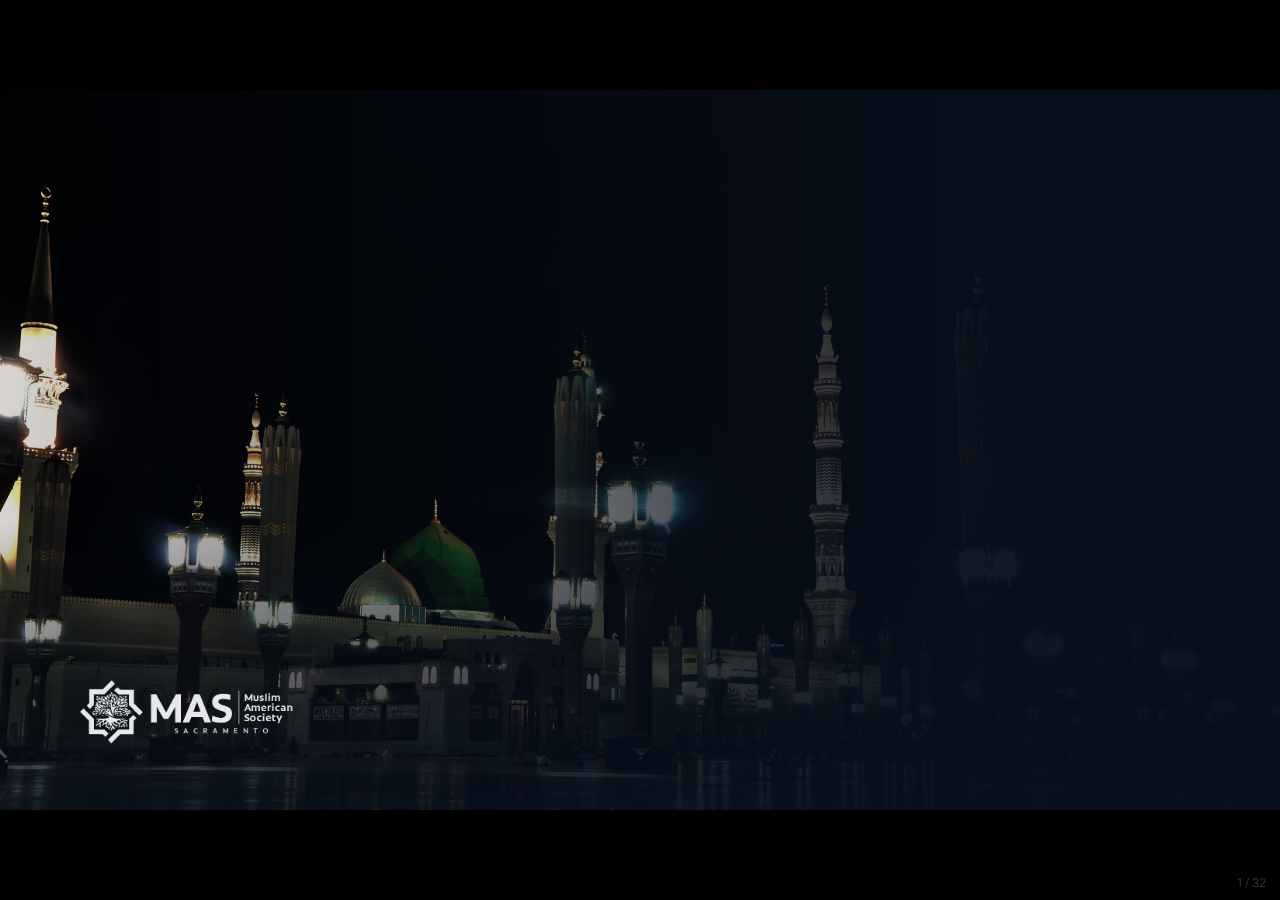
==== commit 7af4e984: "New slide: Serving Muslim Communities in the West Co-Authored-By: Claude Opus 5.5 <noreply@anthropic" ====
--- a/p/madinah-to-sacramento/index.html
+++ b/p/madinah-to-sacramento/index.html
@@ -406,7 +406,22 @@
 الأسئلة الثلاثة تظهر مع أسئلتك: «كيف تطبق هذه الآية في المدرسة؟…»</aside>
 </section>
 
-<section class="slide" data-title="20 · Teaching the Qur'an in America">
+<section class="slide" data-title="20 · Serving Muslim communities in the West">
+  <div class="abs" style="left:150px;right:150px;top:90px;display:flex;justify-content:space-between;align-items:flex-end">
+    <div><div class="kick">Experience That Travels</div><div class="en-1" style="margin-top:22px;font-size:66px">Serving Muslim Communities in the West</div><div class="ar ar-3" style="margin-top:6px;text-align:left">في خدمة المجتمعات المسلمة في الغرب</div></div>
+  </div>
+  <div class="abs" style="left:150px;right:150px;top:320px;display:grid;grid-template-columns:repeat(3,1fr);gap:40px">
+    <div class="f"><div style="height:340px;overflow:hidden;border:1px solid rgba(var(--brass-rgb),.45)"><img src="../../media/west_de.jpg" style="width:100%;height:100%;object-fit:cover;object-position:50% 60%"></div><div class="en-2" style="font-size:40px;margin-top:22px">Germany</div><div class="t-en" style="font:500 26px/1.35 var(--f-dis);color:var(--muted);margin-top:4px">Ramadan guest · Wolfsburg (2023)</div><div class="ar ar-3" style="font-size:26px;margin-top:4px;text-align:left">ألمانيا · ضيف رمضان في فولفسبورغ</div></div>
+    <div class="f"><div style="height:340px;overflow:hidden;border:1px solid rgba(var(--brass-rgb),.45)"><img src="../../media/west_it.jpg" style="width:100%;height:100%;object-fit:cover;object-position:50% 50%"></div><div class="en-2" style="font-size:40px;margin-top:22px">Italy</div><div class="t-en" style="font:500 26px/1.35 var(--f-dis);color:var(--muted);margin-top:4px">Friday sermon · Milan (2022)</div><div class="ar ar-3" style="font-size:26px;margin-top:4px;text-align:left">إيطاليا · خطبة الجمعة في ميلانو</div></div>
+    <div class="f"><div style="height:340px;overflow:hidden;border:1px solid rgba(var(--brass-rgb),.45)"><img src="../../media/west_us.jpg" style="width:100%;height:100%;object-fit:cover;object-position:60% 50%"></div><div class="en-2" style="font-size:40px;margin-top:22px">United States</div><div class="t-en" style="font:500 26px/1.35 var(--f-dis);color:var(--muted);margin-top:4px">Judge · Annur Qur’an Competition</div><div class="ar ar-3" style="font-size:26px;margin-top:4px;text-align:left">أمريكا · عضو لجنة تحكيم مسابقة النور للقرآن</div></div>
+  </div>
+  <div class="abs f" style="left:0;right:0;bottom:70px;text-align:center"><div class="en-2" style="font-size:40px">Children between two languages and two cultures — I know them, and I have taught them.</div><div class="ar ar-3" style="margin-top:8px">أطفالٌ يعيشون بين لغتين وثقافتين… عرفتُهم وعلّمتُهم</div></div>
+  <aside class="notes">جديدة — قبل «تعليم القرآن في أمريكا» (المحور الثامن). نحو 30 ثانية فقط.
+جملة مقترحة (ليست في نص الكلمة): «وقد شرّفني الله بخدمة مجتمعات مسلمة في الغرب: في ألمانيا وإيطاليا وبريطانيا وفرنسا، وهنا في أمريكا. ورأيت أبناءنا الذين يعيشون بين لغتين وثقافتين، وعرفت احتياجاتهم.»
+① ألمانيا ② إيطاليا ③ أمريكا ④ الجملة الأخيرة. لا تُطل؛ الهدف أن يطمئن الآباء أنك تعرف واقع أبنائهم.</aside>
+</section>
+
+<section class="slide" data-title="21 · Teaching the Qur'an in America">
   <div class="abs" style="left:150px;right:150px;top:90px;display:flex;justify-content:space-between;align-items:flex-end">
     <div><div class="kick">Teaching the Qur’an in America</div><div class="en-1" style="margin-top:22px;font-size:68px">Authentic Knowledge.<br>Flexible Teaching.</div></div>
     <div class="ar ar-2" style="font-size:44px;text-align:right">الأصالة في العلم<br>والمرونة في التعليم</div>
@@ -424,7 +439,7 @@
 الأعمدة الأربعة تظهر مع الشرح، ثم العبارات الإنجليزية عند: «دعوني أعطيكم مثالًا عمليًا باللغة الإنجليزية» — انطقها بنفسك.</aside>
 </section>
 
-<section class="slide" data-title="21 · Surah Al-'Asr">
+<section class="slide" data-title="22 · Surah Al-'Asr">
   <div class="abs" style="left:0;right:0;top:110px;text-align:center">
     <div class="kick f fade">Surah Al-‘Asr · A Moment Together</div>
     <div class="ar f" style="margin-top:40px;font:400 68px/1.9 var(--f-ar);color:var(--brass-2)"><span style="color:var(--brass)">﴿</span>وَالْعَصْرِ <span style="font-size:.6em;color:var(--brass)">۝١</span> إِنَّ الْإِنسَانَ لَفِي خُسْرٍ <span style="font-size:.6em;color:var(--brass)">۝٢</span><br>إِلَّا الَّذِينَ آمَنُوا وَعَمِلُوا الصَّالِحَاتِ وَتَوَاصَوْا بِالْحَقِّ وَتَوَاصَوْا بِالصَّبْرِ <span style="font-size:.6em;color:var(--brass)">۝٣</span><span style="color:var(--brass)">﴾</span></div>
@@ -443,7 +458,7 @@
 
 <!-- ============ VI · OUR VISION ============ -->
 
-<section class="slide" data-title="22 · A journey for every student">
+<section class="slide" data-title="23 · A journey for every student">
   <div class="abs" style="left:150px;right:150px;top:90px;display:flex;justify-content:space-between;align-items:flex-end">
     <div><div class="kick">Chapter VI · A Proposed Vision</div><div class="en-1" style="margin-top:22px;font-size:68px">A Qur’anic Journey for Every Student</div></div>
     <div class="ar ar-2" style="font-size:44px">رحلة قرآنية لكل طالب</div>
@@ -463,7 +478,7 @@
 تنبيه: معروضة كرؤية مقترحة، لا كوعود تشغيلية.</aside>
 </section>
 
-<section class="slide" data-title="23 · Tomorrow's teachers">
+<section class="slide" data-title="24 · Tomorrow's teachers">
   <svg class="star" style="left:50%;top:50%;width:900px;height:900px;margin:-450px 0 0 -450px"><use href="#star8"/></svg>
   <div class="center">
     <div class="f" style="font:italic 500 44px/1.4 var(--f-dis);color:var(--muted)">My dream is not only to say: we have a successful Qur’an class…</div>
@@ -473,7 +488,7 @@
   <aside class="notes">نهاية المحور العاشر: «وأطمح كذلك إلى إعداد الطلاب المتميزين…» ثم «حلمي أن يأتي يوم…»</aside>
 </section>
 
-<section class="slide" data-title="24 · First, we listen">
+<section class="slide" data-title="25 · First, we listen">
   <div class="abs" style="left:150px;right:150px;top:100px;display:flex;justify-content:space-between;align-items:flex-end">
     <div><div class="kick">How We Will Begin</div><div class="en-1" style="margin-top:22px;font-size:72px">First, We Listen</div></div>
     <div class="ar ar-2" style="font-size:44px">نبدأ بالاستماع</div>
@@ -491,7 +506,7 @@
 ① أسبوع الاستماع ② الخطة مع الإدارة ③ البناء على ما غُرس.</aside>
 </section>
 
-<section class="slide" data-title="25 · Parents as partners">
+<section class="slide" data-title="26 · Parents as partners">
   <div class="abs" style="left:150px;right:150px;top:90px;display:flex;justify-content:space-between;align-items:flex-end">
     <div><div class="kick">To Every Father and Mother</div><div class="en-1" style="margin-top:22px;font-size:72px">Parents as Partners</div></div>
     <div class="ar ar-2" style="font-size:44px">الآباء والأمهات شركاء</div>
@@ -508,7 +523,7 @@
 (ترتيب الضغطات: البطاقات ثم الآية؛ إن أردت الآية أولًا فاضغط حتى تظهر وتحدث فوق البطاقات.)</aside>
 </section>
 
-<section class="slide" data-title="26 · To our children">
+<section class="slide" data-title="27 · To our children">
   <div class="abs" style="left:0;right:0;top:100px;text-align:center">
     <div class="kick f fade">To Our Sons and Daughters</div>
     <div class="en-1 f" style="margin-top:26px;font-size:80px">Three things I ask of you</div>
@@ -525,7 +540,7 @@
 تنبيه علمي: اللفظ بـ«له أجران» لمسلم؛ ولفظ البخاري مختلف — قد تفضّل «رواه مسلم» أو «متفق عليه بنحوه». القرار لك.</aside>
 </section>
 
-<section class="slide" data-title="27 · The values we carry">
+<section class="slide" data-title="28 · The values we carry">
   <div class="ph"><img src="../../media/n_dome.jpg" style="object-position:50% 40%;filter:saturate(.7) brightness(.55)"></div>
   <div class="shade-all" style="background:rgba(8,15,27,.66)"></div>
   <div class="abs" style="left:0;right:0;top:110px;text-align:center">
@@ -546,7 +561,7 @@
 القيم السبع تظهر واحدة واحدة مع ذكرك لها.</aside>
 </section>
 
-<section class="slide" data-title="28 · A covenant between us">
+<section class="slide" data-title="29 · A covenant between us">
   <div class="abs" style="left:0;right:0;top:100px;text-align:center">
     <div class="kick f fade">A Covenant Between Us</div>
     <div class="en-1 f" style="margin-top:26px;font-size:84px">We Build It Together</div>
@@ -566,7 +581,7 @@
 
 <!-- ============ VII · CLOSING ============ -->
 
-<section class="slide" data-title="29 · The walls of the Prophet's Mosque">
+<section class="slide" data-title="30 · The walls of the Prophet's Mosque">
   <div class="ph kb"><img class="grade" src="../../media/n_night.jpg" style="object-position:50% 60%"></div>
   <div class="ph f fade" style="transition-duration:4s"><img src="../../media/mas_photo.jpg" onerror="this.dataset.missing=1" style="object-position:50% 50%;filter:saturate(.85) brightness(.75)"></div>
   <div class="shade-all" style="background:rgba(8,15,27,.72)"></div>
@@ -582,7 +597,7 @@
 ثم تابع: «قيم الرحمة. والعلم. والإتقان…» وانتقل للشريحة الأخيرة عند: «وأتطلع إلى أن نبدأ معًا…»</aside>
 </section>
 
-<section class="slide" data-title="30 · Our journey begins together">
+<section class="slide" data-title="31 · Our journey begins together">
   <svg class="star" style="left:50%;top:50%;width:980px;height:980px;margin:-490px 0 0 -490px;opacity:.06"><use href="#star8"/></svg>
   <div class="center">
     <div class="en-1 f" style="font-size:120px">Our Journey Begins Together</div>
@@ -596,7 +611,7 @@
 نهاية العرض ← المترجم يقرأ الملخص VII.</aside>
 </section>
 
-<section class="slide" data-title="31 · Credits (after the talk)">
+<section class="slide" data-title="32 · Credits (after the talk)">
   <div class="abs" style="left:160px;right:160px;top:150px">
     <div class="kick">Credits</div>
     <div style="font:400 26px/1.9 var(--f-ui);color:var(--muted);margin-top:40px">
